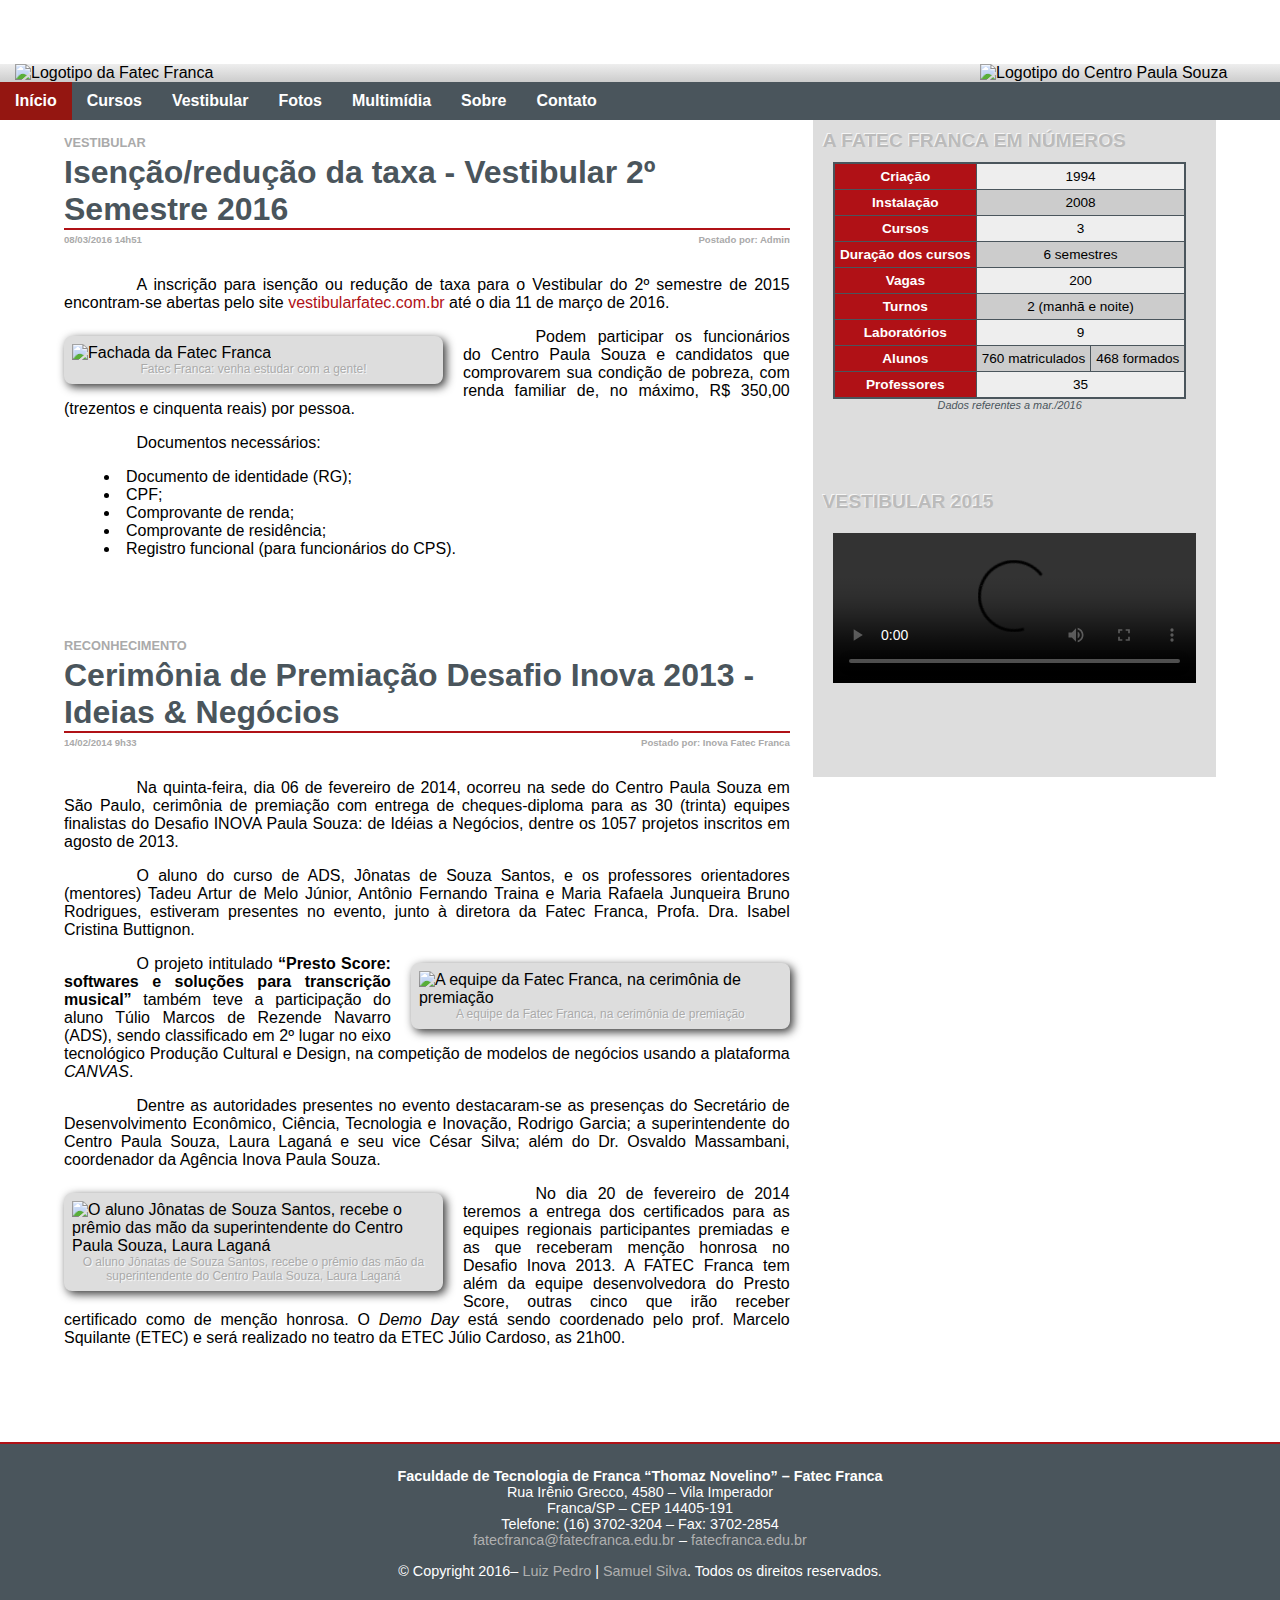
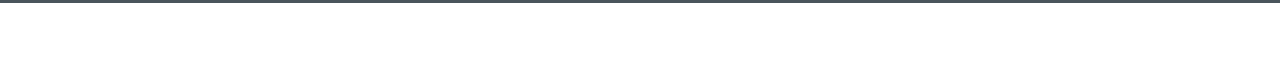
==== index.html @ 1869282d "Merge pull request #10 from LuizPedro/master" ====
<!DOCTYPE html>
<html lang="pt_BR">
<head>
  <!-----------------------------------------------------------------------------
Faculdade de Tecnologia de Franca “Doutor Thomaz Novelino”
PRIMEIRO PROJETO DE TÓPICOS ESPECIAIS EM INFORMÁTICA - 2016/1
Autor(es):
Luiz Pedro Borges Junior <luizpedro57@gmail.com> - RGM 1090481321026
Samuel Silva <samgsilva.1985@gmail.com> - RGM 1090481321036

------------------------------------------------------------------------------>
  <link rel="stylesheet" href="_estilos/estilo.css" />
  <meta charset="UTF-8">
  <title> Faculdade de Tecnologia de Franca &ldquo;Dr. Thomaz Novelino&rdquo; &mdash; Fatec Franca      </title >
</head>
<body>
<header>

  <img id="logo-principal" src="_imagens/logo-principal.png" alt="Logotipo da Fatec Franca" title="Logotipo da Fatec Franca"/>
  <img id="logo-secundario" src="_imagens/logo-secundario.png" alt="Logotipo do Centro Paula Souza" title="Logotipo do Centro Paula Souza" />
  <!--<div id="logo-secundario" title="Logotipo do Centro Paula Souza"></div>-->
</header>
<nav id="menu-principal">
  <ul>
    <li>
      <a href="index.html" class="link-sel">Início</a>
    </li>
    <li><a href="cursos.html">Cursos</a></li>
    <li><a href="vestibular.html">Vestibular</a></li>
    <li><a href="fotos.html">Fotos</a></li>
    <li><a href="multimidia.html">Multimídia</a></li>
    <li><a href="sobre.html">Sobre</a></li>
    <li><a href="contato.html">Contato</a></li>
  </ul>
</nav>
<section>
  <article>
    <h3>Vestibular</h3>
    <h1>Isenção/redução da taxa - Vestibular 2º Semestre 2016</h1>
    <div class="clear-both">
      <h4><time datetime="2016-03-08 14:51">08/03/2016 14h51</time></h4>
      <h4 class="float-right">Postado por: Admin</h4>
    </div>
    <p>A inscrição para isenção ou redução de taxa para o Vestibular do 2º semestre de 2015 encontram-se abertas pelo site <a href="http://vestibularfatec.com.br" target="_blank">vestibularfatec.com.br</a> até o dia 11 de março de 2016.</p>
    <figure class="figure-left">
      <img src="_imagens/fachada-fatec-franca.jpg" alt="Fachada da Fatec Franca"/>
      <figcaption>
        Fatec Franca: venha estudar com a gente!
      </figcaption>
    </figure>
    <p>Podem participar os funcionários do Centro Paula Souza e candidatos que comprovarem sua condição de pobreza, com renda familiar de, no máximo, R$ 350,00 (trezentos e cinquenta reais) por pessoa.</p>
    <p>Documentos necessários:</p>
    <ul>
      <li>Documento de identidade (RG);</li>
      <li>CPF;</li>
      <li>Comprovante de renda;</li>
      <li>Comprovante de residência;</li>
      <li>Registro funcional (para funcionários do CPS).</li>
    </ul>
  </article>
  <article>
    <h3>Reconhecimento</h3>
    <h1>Cerimônia de Premiação Desafio Inova 2013 - Ideias & Negócios</h1>
    <div class="clear-both">
      <h4><time datetime="2014-02-14 9:33">14/02/2014 9h33</time></h4>
      <h4 class="float-right">Postado por: Inova Fatec Franca</h4>
    </div>
    <p>Na quinta-feira, dia 06 de fevereiro de 2014, ocorreu na sede do Centro Paula Souza em São Paulo, cerimônia de premiação com entrega de cheques-diploma para as 30 (trinta) equipes finalistas do Desafio INOVA Paula Souza: de Idéias a Negócios, dentre os 1057 projetos inscritos em agosto de 2013.
    </p>
    <p>O aluno do curso de ADS, Jônatas de Souza Santos, e os professores orientadores (mentores) Tadeu Artur de Melo Júnior, Antônio Fernando Traina e Maria Rafaela Junqueira Bruno Rodrigues, estiveram presentes no evento, junto à diretora da Fatec Franca, Profa. Dra. Isabel Cristina Buttignon.</p>
    <figure class="figure-right">
      <img src="_imagens/foto-inova-01.jpg" alt="A equipe da Fatec Franca, na cerimônia de premiação"/>
      <figcaption>
        A equipe da Fatec Franca, na cerimônia de premiação
      </figcaption>
    </figure>

    <p>O projeto intitulado <strong>“Presto Score: softwares e soluções para transcrição musical”</strong> também teve a participação do aluno Túlio Marcos de Rezende Navarro (ADS), sendo classificado em 2º lugar no eixo tecnológico Produção Cultural e Design, na competição de modelos de negócios usando a plataforma <em>CANVAS</em>.</p>

    <p>Dentre as autoridades presentes no evento destacaram-se as presenças do Secretário de Desenvolvimento Econômico, Ciência, Tecnologia e Inovação, Rodrigo Garcia; a superintendente do Centro Paula Souza, Laura Laganá e seu vice César Silva; além do Dr. Osvaldo Massambani, coordenador da Agência Inova Paula Souza.</p>

    <figure class="figure-left">
      <img src="_imagens/foto-inova-02.jpg" alt="O aluno Jônatas de Souza Santos, recebe o prêmio das mão da superintendente do Centro Paula Souza, Laura Laganá"/>
      <figcaption>
        O aluno Jônatas de Souza Santos, recebe o prêmio das mão da superintendente do Centro Paula Souza, Laura Laganá
      </figcaption>
    </figure>

    <p>No dia 20 de fevereiro de 2014 teremos a entrega dos certificados para as equipes regionais participantes premiadas e as que receberam menção honrosa no Desafio Inova 2013. A FATEC Franca tem além da equipe desenvolvedora do Presto Score, outras cinco que irão receber certificado como de menção honrosa. O <em>Demo Day</em> está sendo coordenado pelo prof. Marcelo Squilante (ETEC) e será realizado no teatro da ETEC Júlio Cardoso, as 21h00.</p>
  </article>
</section>
<aside>
  <article>
    <h1>A Fatec Franca em números</h1>
    <table>
      <tr>
        <th>Criação</th>
        <td colspan="2">1994</td>
      </tr>
      <tr>
        <th>Instalação</th>
        <td colspan="2">2008</td>
      </tr>
      <tr>
        <th>Cursos</th>
        <td colspan="2">3</td>
      </tr>
      <tr>
        <th>Duração dos cursos</th>
        <td colspan="2">6 semestres</td>
      </tr>
      <tr>
        <th>Vagas</th>
        <td colspan="2">200</td>
      </tr>
      <tr>
        <th>Turnos</th>
        <td colspan="2">2 (manhã e noite)</td>
      </tr>
      <tr>
        <th>Laboratórios</th>
        <td colspan="2">9</td>
      </tr>
      <tr>
        <th>Alunos</th>
        <td>760 matriculados</td>
        <td>468 formados</td>
      </tr>
      <tr>
        <th>Professores</th>
        <td colspan="2">35</td>
      </tr>
      <caption align="bottom">Dados referentes a mar./2016</caption>
    </table>
  </article>
  <article>
    <h1>Vestibular 2015</h1>
    <video controls>
      <source src="_videos/vestibular-2015.mp4" type="video/mp4" />
      <source src="_videos/vestibular-2015.webm" type="video/webm" />
    </video>
  </article>
</aside>
<footer>
  <p><strong>Faculdade de Tecnologia de Franca &ldquo;Thomaz Novelino&rdquo; &ndash; Fatec Franca</strong><br />
    Rua Irênio Grecco, 4580 &ndash; Vila Imperador<br />
    Franca/SP &ndash; CEP 14405-191<br />
    Telefone: (16) 3702-3204 &ndash; Fax: 3702-2854<br />
    <a href="maito:fatecfranca@fatecfranca.edu.br">fatecfranca@fatecfranca.edu.br</a> &ndash;
    <a href="http://fatecfranca.edu.br">fatecfranca.edu.br</a>
  </p>
  <p>&copy; Copyright 2016&ndash; <a href="mailto:luizpedro57@gmail.com" >Luiz Pedro</a> | <a href="samgsilva.1985@gmail.com" >Samuel Silva</a>. Todos os direitos reservados.</p>
</footer>
</body>
</html>
---- _estilos/estilo.css ----
@charset "UTF-8";
/******************************************************************************
Faculdade de Tecnologia de Franca “Doutor Thomaz Novelino”
PRIMEIRO PROJETO DE TÓPICOS ESPECIAIS EM INFORMÁTICA - 2016/1
Autor(es):
Luiz Pedro <luizpedro57@gmail.com> - RGM 1090481321026
Samuel Silva <samgsilva.1985@gmail.com> - RGM 1090481321036
******************************************************************************/
/*
@import url(https://fonts.googleapis.com/css?family=Alegreya+Sans:400,400italic,700,700italic);*/

@font-face {
  font-family: 'Fonte Títulos';
  src: url('../_fontes/DINMedium.ttf');
}

body {
  font-family: Verdana, Arial, sans-serif;
  font-size: 12pt;
  padding: 0;
  margin: 05vw;
}

ul, ol {
  list-style-position: inside;
}

header {
  background-image: linear-gradient(to bottom, #eeeeee, #cccccc);
  position: relative;
  margin: 0 -5vw;
  padding-left: 15px;
}

#logo-principal {
  width: 30%;
  min-width: 200px;
  max-width: 350px;
}

#logo-secundario {
  width: 30%;
  max-width: 300px;
  min-width: 180px;
  position: absolute;
  bottom: 0;
  right: 0;
}

#menu-principal {
  background-color: rgb(74, 85, 92);
  margin: 0 -5vw;
}

#menu-principal ul {
  list-style-type: none;
  overflow: auto;
  margin: 0;
  padding: 0;
}

#menu-principal ul li {
  float: left;
  /*margin-left: 5px;
  margin-right: 5px;
  margin-top: 10px;
  margin-bottom: 10px;*/
}

#menu-principal a {
  color: #ffffff;
  text-decoration: none; /* tira o sublinhado dos links */
  padding: 10px 15px;
  display: block;
  font-weight: bold;
}

.link-sel {
  background-color: rgb(148, 22, 17);
}
#menu-principal a:hover {
  background-color: #5B666D;
}

section {
  box-sizing: border-box;
  width: 65%;
  float: left;
  padding: 15px 2% 15px 0;
}

section.sem-aside {
  width: 100%;
}

section a {
  color: rgb(176, 17, 22);
  text-decoration: none;
  transition: opacity 1s;

}

section a:hover {
  text-decoration: underline;
  opacity: 0.7;
}

section a:visited {
  text-decoration: wavy;
}

article {
  margin-bottom: 60pt;
}

article h1 {
  font-family: 'Fonte Títulos', Verdana, Arial, sans-serif;
  font-size: 200%;
  color: rgb(74, 85, 92);
  margin: 4px 0;
  border-bottom: 2px solid rgb(176, 17, 22);
 }

article h3 {
  font-family: 'Fonte Títulos', Verdana, Arial, sans-serif;
  font-size: 80%;
  color: #aaaaaa;
  margin: 0;
  text-transform: uppercase;
}

article h4 {
  font-family: 'Fonte Títulos', Verdana, Arial, sans-serif;
  font-size: 60%;
  color: #aaaaaa;
  margin: 0 0 15px 0;
  float: left;
}

article figure {
  background-color: #dddddd;
  border: 8px solid #dddddd;
  border-radius: 8px;
  overflow: hidden;
  box-shadow: 3px 3px 10px rgba(0, 0, 0, 0.8);
  width: 50%;
}

article figure figcaption {
  font-size: 75%;
  color: #aaaaaa;
  text-shadow: 1px 1px 1px #fff;
  text-align: center;
}

article figure img {
  width: 100%;
}

.figure-left {
  float: left;
  margin: 8px 20px 8px 0;
}

.figure-right {
  float: right;
  margin: 8px 0 8px 20px;
}

.float-right {
  float: right;
}

article p {
  text-align: justify;
  text-indent: 10%;
}

/* limpa as flutuações de ambos os lados */
.clear-both:after {
  clear: both;
  display: block;
  content: "";
}

aside {
  background-color: #dddddd;
  width: 35%;
  float: right;
}

aside article h1 {
  font-size: 120%;
  text-transform: uppercase;
  color: #bbbbbb;
  text-shadow: -1px -1px 0 rgba(255, 255, 255, 0.75);
  border: none;
  margin: 10px;
}

aside table {
  margin: 10px 5%;
  font-size: 85%;
  border: 2px solid rgb(74, 85, 92);
  border-collapse: collapse;
  background-color: #eeeeee;
}


aside table tr:nth-child(2n) {
  background-color: #ccc;
}

aside table td, aside table th {
  border: 1px solid rgb(74, 85, 92);
  padding:3px;
  text-align: center;
}


aside table td, aside  article tr th {
  padding: 5px;
}



aside table caption {
  font-size: 80%;
  color: rgb(74, 85, 92);
  text-align: center;
  font-style: italic;
}

aside table th {
  background-color: rgb(176, 17, 22);
  color: #fff;
}

aside video {
  margin: 10px 5%;
  width: 90%;
  box-sizing: content-box;
}

iframe{
  border: none;
}

.texto-centro {
  text-align: center;
  text-indent: 0;
}

article.album-fotos figure {
  background-color: #fff;
  box-shadow: 3px 5px 10px rgba(0, 0, 0, 0.3);
  border: 1px solid rgb(74, 85, 92);
  padding: 8px;
  border-radius: 0;
  width: auto;
  float: left;
}

article.album-fotos figure img {
  width: auto;
}

#lightbox {
  position: absolute;
  top: 0;
  left: 0;
  width: 100%;
  height: 100%;
  background-color: transparent;
  cursor: pointer;
  visibility: hidden;
  transition: background-color 1s;
}

#lightbox #btn-fechar {
  position: absolute;
  right: 10px;
  top: 10px;
}

#lightbox figure {
  position: relative;
  margin: 0;
  top: 50%;
  left: 50%;
  transform: translate(-50%, -50%);
  background-color: transparent;
  box-shadow: none;
  border: none;
  cursor: default;
}

#lightbox figcaption {
  color: #fff;
  font-size: 110%;
  text-shadow: none;
}

#lightbox figure img {
  border: 2px solid #fff;
}

footer {
  background-color: rgb(74, 85, 92);
  border-top: 2px solid rgb(176, 17, 22);
  margin: 0 -5vw;
  padding: 10px;
  clear: both;
  color: #fff;
  font-size: 90%;
}

footer p {
  text-align: center;
}

footer a {
  color:  #B0B0B0;
  text-decoration: none;
}

footer a:hover {
  text-decoration: underline;
}

form div {
  margin: 20px 20px 20px 0;
  float: left;
}

form label, form legend {
  color: rgb(74, 85, 92);
  font-size: 90%;
}

form fieldset {
  border: solid 1px rgb(176, 17, 22);
  border-radius: 10px;
}

.padding-top-20px {
  padding-top: 20px;
}

.no-float {
  clear: both;
}

.form-buttons {
  clear: both;
  text-align: center;
  width: 100%;
}

.form-buttons input {
  font-size: 120%;
  font-weight: bold;
}

form input, form textarea, form select  {
  border: 1px solid #666666;
  border-radius: 4px;
  font-size: 100%;
  padding: 4px;
}

@media (max-width: 400px) {
  section, aside {
    float: none;
    width: 100%;
  }
  #logo-secundario {
    position: relative;
  }
  #menu-principal ul {
    display: none;
  }
  #menu-principal {
    height: 48px;
    width: 48px;
    background: rgb(74, 85, 92) url("../_imagens/mobile_menu_icon.png") center no-repeat;
    background-size: 75%;
    position: fixed;
    top: 20px;
    right: 20px;
    margin-top: 40px;
  }
  #menu-principal:hover ul {
    display: block;
    width: 200px;
    margin-top: 48px;
    margin-left: -152px;
    background-color: rgb(74, 85, 92);
    box-shadow: 2px 2px 10px rgba(0, 0, 0, 0.5);
    opacity: 0.9;
  }
  #menu-principal:hover ul li {
    float: none;
  }

}
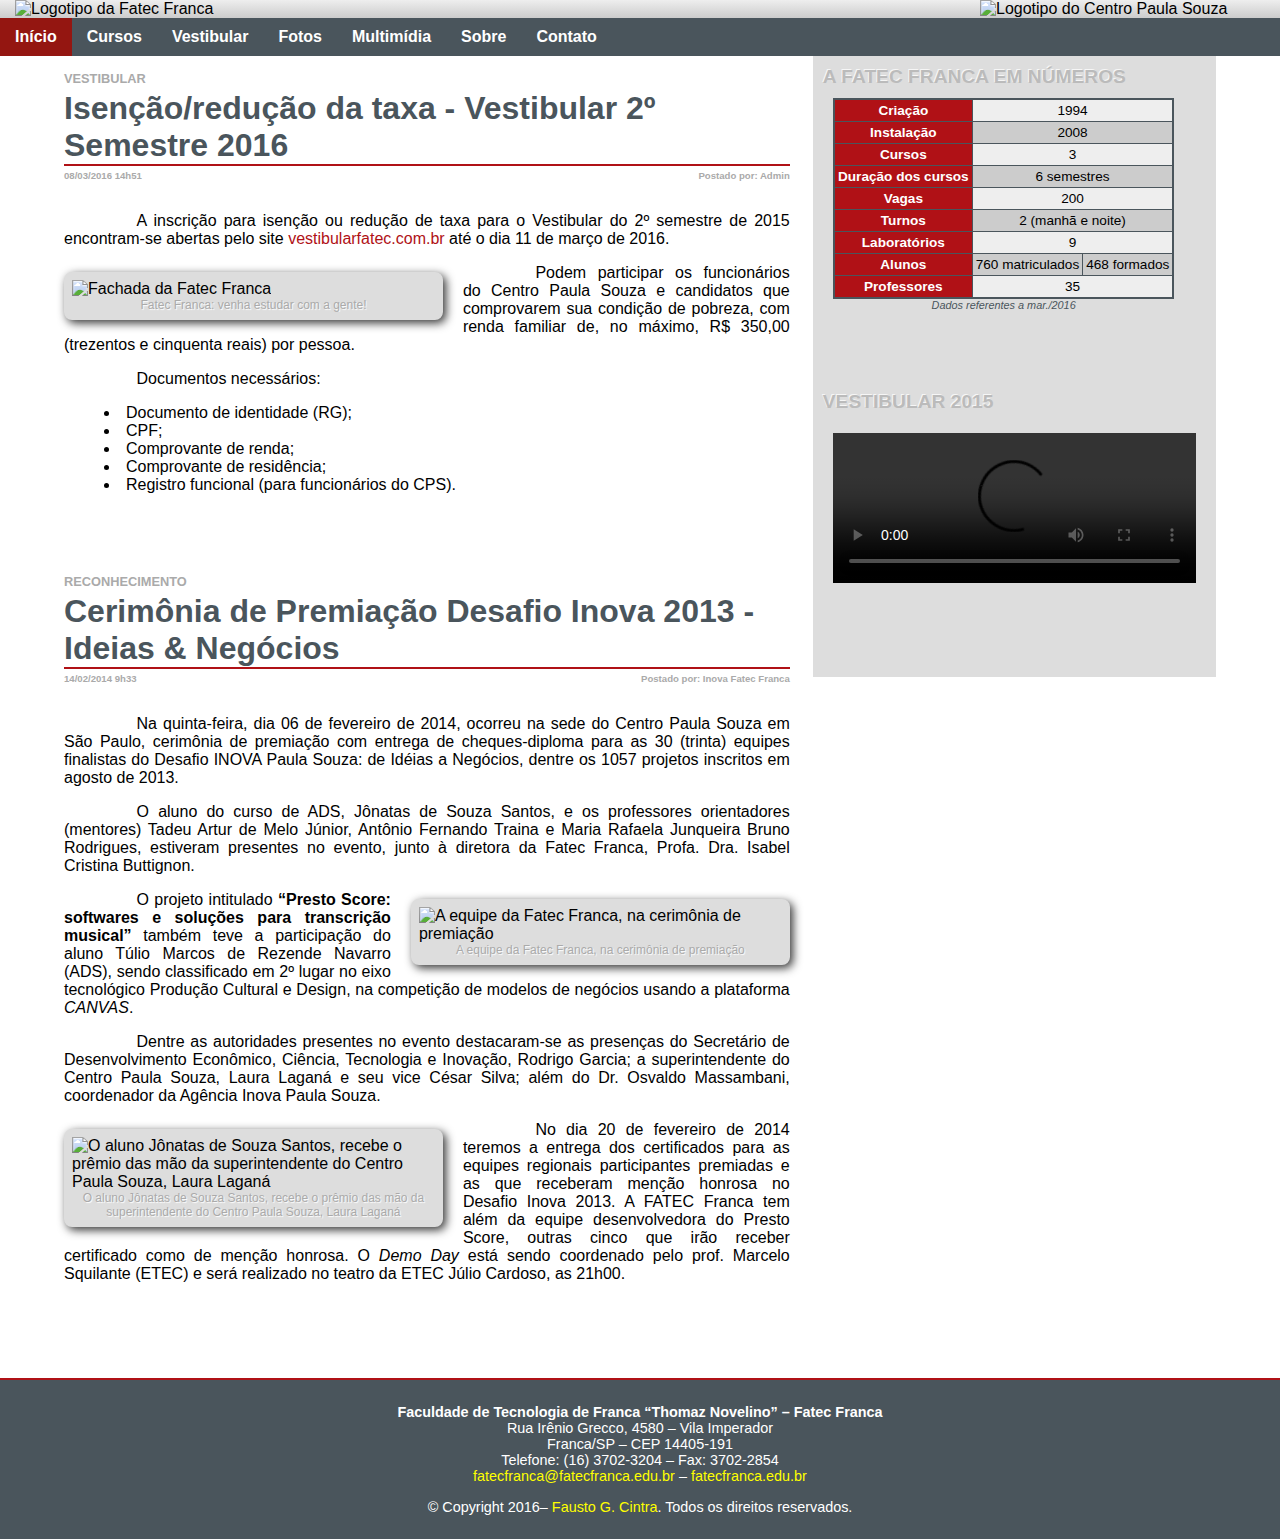
==== commit 9ceddaf3: "Revert "Entrega Do Trabalho 1"" ====
--- a/index.html
+++ b/index.html
@@ -1,79 +1,75 @@
 <!DOCTYPE html>
 <html lang="pt_BR">
 <head>
-  <!-----------------------------------------------------------------------------
-Faculdade de Tecnologia de Franca “Doutor Thomaz Novelino”
-PRIMEIRO PROJETO DE TÓPICOS ESPECIAIS EM INFORMÁTICA - 2016/1
-Autor(es):
-Luiz Pedro Borges Junior <luizpedro57@gmail.com> - RGM 1090481321026
-Samuel Silva <samgsilva.1985@gmail.com> - RGM 1090481321036
-
------------------------------------------------------------------------------->
   <link rel="stylesheet" href="_estilos/estilo.css" />
   <meta charset="UTF-8">
-  <title> Faculdade de Tecnologia de Franca &ldquo;Dr. Thomaz Novelino&rdquo; &mdash; Fatec Franca      </title >
+  <title>Faculdade de Tecnologia de Franca &ldquo;Dr. Thomaz Novelino&rdquo; &mdash; Fatec Franca</title>
 </head>
 <body>
-<header>
+  <header>
+    <img id="logo-principal" src="_imagens/logo-principal.png" alt="Logotipo da Fatec Franca" title="Logotipo da Fatec Franca"/>
+    <img id="logo-secundario" src="_imagens/logo-secundario.png" alt="Logotipo do Centro Paula Souza" title="Logotipo do Centro Paula Souza" />
+    <!--<div id="logo-secundario" title="Logotipo do Centro Paula Souza"></div>-->
+  </header>
+  <nav id="menu-principal">
+    <ul>
+      <li>
+        <a href="index.html" class="link-sel">Início</a>
+      </li>
+      <li><a href="cursos.html">Cursos</a></li>
+      <li><a href="vestibular.html">Vestibular</a></li>
+      <li><a href="fotos.html">Fotos</a></li>
+      <li><a href="multimidia.html">Multimídia</a></li>
+      <li><a href="sobre.html">Sobre</a></li>
+      <li><a href="contato.html">Contato</a></li>
+    </ul>
+  </nav>
+  <section>
+    <article>
+      <h3>Vestibular</h3>
+      <h1>Isenção/redução da taxa - Vestibular 2º Semestre 2016</h1>
+      <div class="clear-both">
+        <h4><time datetime="2016-03-08 14:51">08/03/2016 14h51</time></h4>
+        <h4 class="float-right">Postado por: Admin</h4>
+      </div>
 
-  <img id="logo-principal" src="_imagens/logo-principal.png" alt="Logotipo da Fatec Franca" title="Logotipo da Fatec Franca"/>
-  <img id="logo-secundario" src="_imagens/logo-secundario.png" alt="Logotipo do Centro Paula Souza" title="Logotipo do Centro Paula Souza" />
-  <!--<div id="logo-secundario" title="Logotipo do Centro Paula Souza"></div>-->
-</header>
-<nav id="menu-principal">
-  <ul>
-    <li>
-      <a href="index.html" class="link-sel">Início</a>
-    </li>
-    <li><a href="cursos.html">Cursos</a></li>
-    <li><a href="vestibular.html">Vestibular</a></li>
-    <li><a href="fotos.html">Fotos</a></li>
-    <li><a href="multimidia.html">Multimídia</a></li>
-    <li><a href="sobre.html">Sobre</a></li>
-    <li><a href="contato.html">Contato</a></li>
-  </ul>
-</nav>
-<section>
-  <article>
-    <h3>Vestibular</h3>
-    <h1>Isenção/redução da taxa - Vestibular 2º Semestre 2016</h1>
-    <div class="clear-both">
-      <h4><time datetime="2016-03-08 14:51">08/03/2016 14h51</time></h4>
-      <h4 class="float-right">Postado por: Admin</h4>
-    </div>
-    <p>A inscrição para isenção ou redução de taxa para o Vestibular do 2º semestre de 2015 encontram-se abertas pelo site <a href="http://vestibularfatec.com.br" target="_blank">vestibularfatec.com.br</a> até o dia 11 de março de 2016.</p>
-    <figure class="figure-left">
-      <img src="_imagens/fachada-fatec-franca.jpg" alt="Fachada da Fatec Franca"/>
-      <figcaption>
-        Fatec Franca: venha estudar com a gente!
-      </figcaption>
-    </figure>
-    <p>Podem participar os funcionários do Centro Paula Souza e candidatos que comprovarem sua condição de pobreza, com renda familiar de, no máximo, R$ 350,00 (trezentos e cinquenta reais) por pessoa.</p>
-    <p>Documentos necessários:</p>
-    <ul>
-      <li>Documento de identidade (RG);</li>
-      <li>CPF;</li>
-      <li>Comprovante de renda;</li>
-      <li>Comprovante de residência;</li>
-      <li>Registro funcional (para funcionários do CPS).</li>
-    </ul>
-  </article>
-  <article>
-    <h3>Reconhecimento</h3>
-    <h1>Cerimônia de Premiação Desafio Inova 2013 - Ideias & Negócios</h1>
-    <div class="clear-both">
-      <h4><time datetime="2014-02-14 9:33">14/02/2014 9h33</time></h4>
-      <h4 class="float-right">Postado por: Inova Fatec Franca</h4>
-    </div>
+      <p>A inscrição para isenção ou redução de taxa para o Vestibular do 2º semestre de 2015 encontram-se abertas pelo site <a href="http://vestibularfatec.com.br" target="_blank">vestibularfatec.com.br</a> até o dia 11 de março de 2016.</p>
+      <figure class="figure-left">
+        <img src="_imagens/fachada-fatec-franca.jpg" alt="Fachada da Fatec Franca"/>
+        <figcaption>
+          Fatec Franca: venha estudar com a gente!
+        </figcaption>
+      </figure>
+      <p>Podem participar os funcionários do Centro Paula Souza e candidatos que comprovarem sua condição de pobreza, com renda familiar de, no máximo, R$ 350,00 (trezentos e cinquenta reais) por pessoa.</p>
+      <p>Documentos necessários:</p>
+      <ul>
+        <li>Documento de identidade (RG);</li>
+        <li>CPF;</li>
+        <li>Comprovante de renda;</li>
+        <li>Comprovante de residência;</li>
+        <li>Registro funcional (para funcionários do CPS).</li>
+      </ul>
+
+    </article>
+
+    <article>
+      <h3>Reconhecimento</h3>
+      <h1>Cerimônia de Premiação Desafio Inova 2013 - Ideias & Negócios</h1>
+      <div class="clear-both">
+        <h4><time datetime="2014-02-14 9:33">14/02/2014 9h33</time></h4>
+        <h4 class="float-right">Postado por: Inova Fatec Franca</h4>
+      </div>
+
     <p>Na quinta-feira, dia 06 de fevereiro de 2014, ocorreu na sede do Centro Paula Souza em São Paulo, cerimônia de premiação com entrega de cheques-diploma para as 30 (trinta) equipes finalistas do Desafio INOVA Paula Souza: de Idéias a Negócios, dentre os 1057 projetos inscritos em agosto de 2013.
-    </p>
+</p>
     <p>O aluno do curso de ADS, Jônatas de Souza Santos, e os professores orientadores (mentores) Tadeu Artur de Melo Júnior, Antônio Fernando Traina e Maria Rafaela Junqueira Bruno Rodrigues, estiveram presentes no evento, junto à diretora da Fatec Franca, Profa. Dra. Isabel Cristina Buttignon.</p>
-    <figure class="figure-right">
-      <img src="_imagens/foto-inova-01.jpg" alt="A equipe da Fatec Franca, na cerimônia de premiação"/>
-      <figcaption>
-        A equipe da Fatec Franca, na cerimônia de premiação
-      </figcaption>
-    </figure>
+
+      <figure class="figure-right">
+        <img src="_imagens/foto-inova-01.jpg" alt="A equipe da Fatec Franca, na cerimônia de premiação"/>
+        <figcaption>
+          A equipe da Fatec Franca, na cerimônia de premiação
+        </figcaption>
+      </figure>
 
     <p>O projeto intitulado <strong>“Presto Score: softwares e soluções para transcrição musical”</strong> também teve a participação do aluno Túlio Marcos de Rezende Navarro (ADS), sendo classificado em 2º lugar no eixo tecnológico Produção Cultural e Design, na competição de modelos de negócios usando a plataforma <em>CANVAS</em>.</p>
 
@@ -87,69 +83,70 @@
     </figure>
 
     <p>No dia 20 de fevereiro de 2014 teremos a entrega dos certificados para as equipes regionais participantes premiadas e as que receberam menção honrosa no Desafio Inova 2013. A FATEC Franca tem além da equipe desenvolvedora do Presto Score, outras cinco que irão receber certificado como de menção honrosa. O <em>Demo Day</em> está sendo coordenado pelo prof. Marcelo Squilante (ETEC) e será realizado no teatro da ETEC Júlio Cardoso, as 21h00.</p>
-  </article>
-</section>
-<aside>
-  <article>
-    <h1>A Fatec Franca em números</h1>
-    <table>
-      <tr>
-        <th>Criação</th>
-        <td colspan="2">1994</td>
-      </tr>
-      <tr>
-        <th>Instalação</th>
-        <td colspan="2">2008</td>
-      </tr>
-      <tr>
-        <th>Cursos</th>
-        <td colspan="2">3</td>
-      </tr>
-      <tr>
-        <th>Duração dos cursos</th>
-        <td colspan="2">6 semestres</td>
-      </tr>
-      <tr>
-        <th>Vagas</th>
-        <td colspan="2">200</td>
-      </tr>
-      <tr>
-        <th>Turnos</th>
-        <td colspan="2">2 (manhã e noite)</td>
-      </tr>
-      <tr>
-        <th>Laboratórios</th>
-        <td colspan="2">9</td>
-      </tr>
-      <tr>
-        <th>Alunos</th>
-        <td>760 matriculados</td>
-        <td>468 formados</td>
-      </tr>
-      <tr>
-        <th>Professores</th>
-        <td colspan="2">35</td>
-      </tr>
-      <caption align="bottom">Dados referentes a mar./2016</caption>
-    </table>
-  </article>
-  <article>
-    <h1>Vestibular 2015</h1>
-    <video controls>
-      <source src="_videos/vestibular-2015.mp4" type="video/mp4" />
-      <source src="_videos/vestibular-2015.webm" type="video/webm" />
-    </video>
-  </article>
-</aside>
-<footer>
-  <p><strong>Faculdade de Tecnologia de Franca &ldquo;Thomaz Novelino&rdquo; &ndash; Fatec Franca</strong><br />
+    </article>
+  </section>
+  <aside>
+    <article>
+      <h1>A Fatec Franca em números</h1>
+      <table>
+        <tr>
+          <th>Criação</th>
+          <td colspan="2">1994</td>
+        </tr>
+        <tr>
+          <th>Instalação</th>
+          <td colspan="2">2008</td>
+        </tr>
+        <tr>
+          <th>Cursos</th>
+          <td colspan="2">3</td>
+        </tr>
+        <tr>
+          <th>Duração dos cursos</th>
+          <td colspan="2">6 semestres</td>
+        </tr>
+        <tr>
+          <th>Vagas</th>
+          <td colspan="2">200</td>
+        </tr>
+        <tr>
+          <th>Turnos</th>
+          <td colspan="2">2 (manhã e noite)</td>
+        </tr>
+        <tr>
+          <th>Laboratórios</th>
+          <td colspan="2">9</td>
+        </tr>
+        <tr>
+          <th>Alunos</th>
+          <td>760 matriculados</td>
+          <td>468 formados</td>
+        </tr>
+        <tr>
+          <th>Professores</th>
+          <td colspan="2">35</td>
+        </tr>
+        <caption align="bottom">Dados referentes a mar./2016</caption>
+      </table>
+    </article>
+    <article>
+      <h1>Vestibular 2015</h1>
+      <video controls>
+        <source src="_videos/vestibular-2015.mp4" type="video/mp4" />
+        <source src="_videos/vestibular-2015.webm" type="video/webm" />
+      </video>
+    </article>
+  </aside>
+  <footer>
+    <p><strong>Faculdade de Tecnologia de Franca &ldquo;Thomaz Novelino&rdquo; &ndash; Fatec Franca</strong><br />
     Rua Irênio Grecco, 4580 &ndash; Vila Imperador<br />
     Franca/SP &ndash; CEP 14405-191<br />
     Telefone: (16) 3702-3204 &ndash; Fax: 3702-2854<br />
     <a href="maito:fatecfranca@fatecfranca.edu.br">fatecfranca@fatecfranca.edu.br</a> &ndash;
-    <a href="http://fatecfranca.edu.br">fatecfranca.edu.br</a>
-  </p>
-  <p>&copy; Copyright 2016&ndash; <a href="mailto:luizpedro57@gmail.com" >Luiz Pedro</a> | <a href="samgsilva.1985@gmail.com" >Samuel Silva</a>. Todos os direitos reservados.</p>
-</footer>
+      <a href="http://fatecfranca.edu.br">fatecfranca.edu.br</a>
+    </p>
+    <p>&copy; Copyright 2016&ndash; <a href="mailto:fausto@fgcintra.pro.br">Fausto G. Cintra</a>. Todos os direitos reservados.</p>
+  </footer>
+
 </body>
 </html>--- a/_estilos/estilo.css
+++ b/_estilos/estilo.css
@@ -1,11 +1,5 @@
 @charset "UTF-8";
-/******************************************************************************
-Faculdade de Tecnologia de Franca “Doutor Thomaz Novelino”
-PRIMEIRO PROJETO DE TÓPICOS ESPECIAIS EM INFORMÁTICA - 2016/1
-Autor(es):
-Luiz Pedro <luizpedro57@gmail.com> - RGM 1090481321026
-Samuel Silva <samgsilva.1985@gmail.com> - RGM 1090481321036
-******************************************************************************/
+
 /*
 @import url(https://fonts.googleapis.com/css?family=Alegreya+Sans:400,400italic,700,700italic);*/
 
@@ -18,7 +12,7 @@
   font-family: Verdana, Arial, sans-serif;
   font-size: 12pt;
   padding: 0;
-  margin: 05vw;
+  margin: 0 5vw;
 }
 
 ul, ol {
@@ -31,13 +25,11 @@
   margin: 0 -5vw;
   padding-left: 15px;
 }
-
 #logo-principal {
   width: 30%;
   min-width: 200px;
   max-width: 350px;
 }
-
 #logo-secundario {
   width: 30%;
   max-width: 300px;
@@ -46,19 +38,16 @@
   bottom: 0;
   right: 0;
 }
-
 #menu-principal {
   background-color: rgb(74, 85, 92);
   margin: 0 -5vw;
 }
-
 #menu-principal ul {
   list-style-type: none;
   overflow: auto;
   margin: 0;
   padding: 0;
 }
-
 #menu-principal ul li {
   float: left;
   /*margin-left: 5px;
@@ -66,7 +55,6 @@
   margin-top: 10px;
   margin-bottom: 10px;*/
 }
-
 #menu-principal a {
   color: #ffffff;
   text-decoration: none; /* tira o sublinhado dos links */
@@ -74,30 +62,25 @@
   display: block;
   font-weight: bold;
 }
-
 .link-sel {
   background-color: rgb(148, 22, 17);
 }
 #menu-principal a:hover {
   background-color: #5B666D;
 }
-
 section {
   box-sizing: border-box;
   width: 65%;
   float: left;
   padding: 15px 2% 15px 0;
 }
-
 section.sem-aside {
   width: 100%;
 }
-
 section a {
   color: rgb(176, 17, 22);
   text-decoration: none;
   transition: opacity 1s;
-
 }
 
 section a:hover {
@@ -206,7 +189,6 @@
   background-color: #eeeeee;
 }
 
-
 aside table tr:nth-child(2n) {
   background-color: #ccc;
 }
@@ -216,13 +198,6 @@
   padding:3px;
   text-align: center;
 }
-
-
-aside table td, aside  article tr th {
-  padding: 5px;
-}
-
-
 
 aside table caption {
   font-size: 80%;
@@ -320,7 +295,7 @@
 }
 
 footer a {
-  color:  #B0B0B0;
+  color: yellow;
   text-decoration: none;
 }
 
@@ -362,8 +337,8 @@
   font-weight: bold;
 }
 
-form input, form textarea, form select  {
-  border: 1px solid #666666;
+form input, form textarea, form select {
+  border: 1px solid rgb(176, 17, 22);
   border-radius: 4px;
   font-size: 100%;
   padding: 4px;
@@ -388,7 +363,6 @@
     position: fixed;
     top: 20px;
     right: 20px;
-    margin-top: 40px;
   }
   #menu-principal:hover ul {
     display: block;
@@ -402,5 +376,4 @@
   #menu-principal:hover ul li {
     float: none;
   }
-
-}
+}
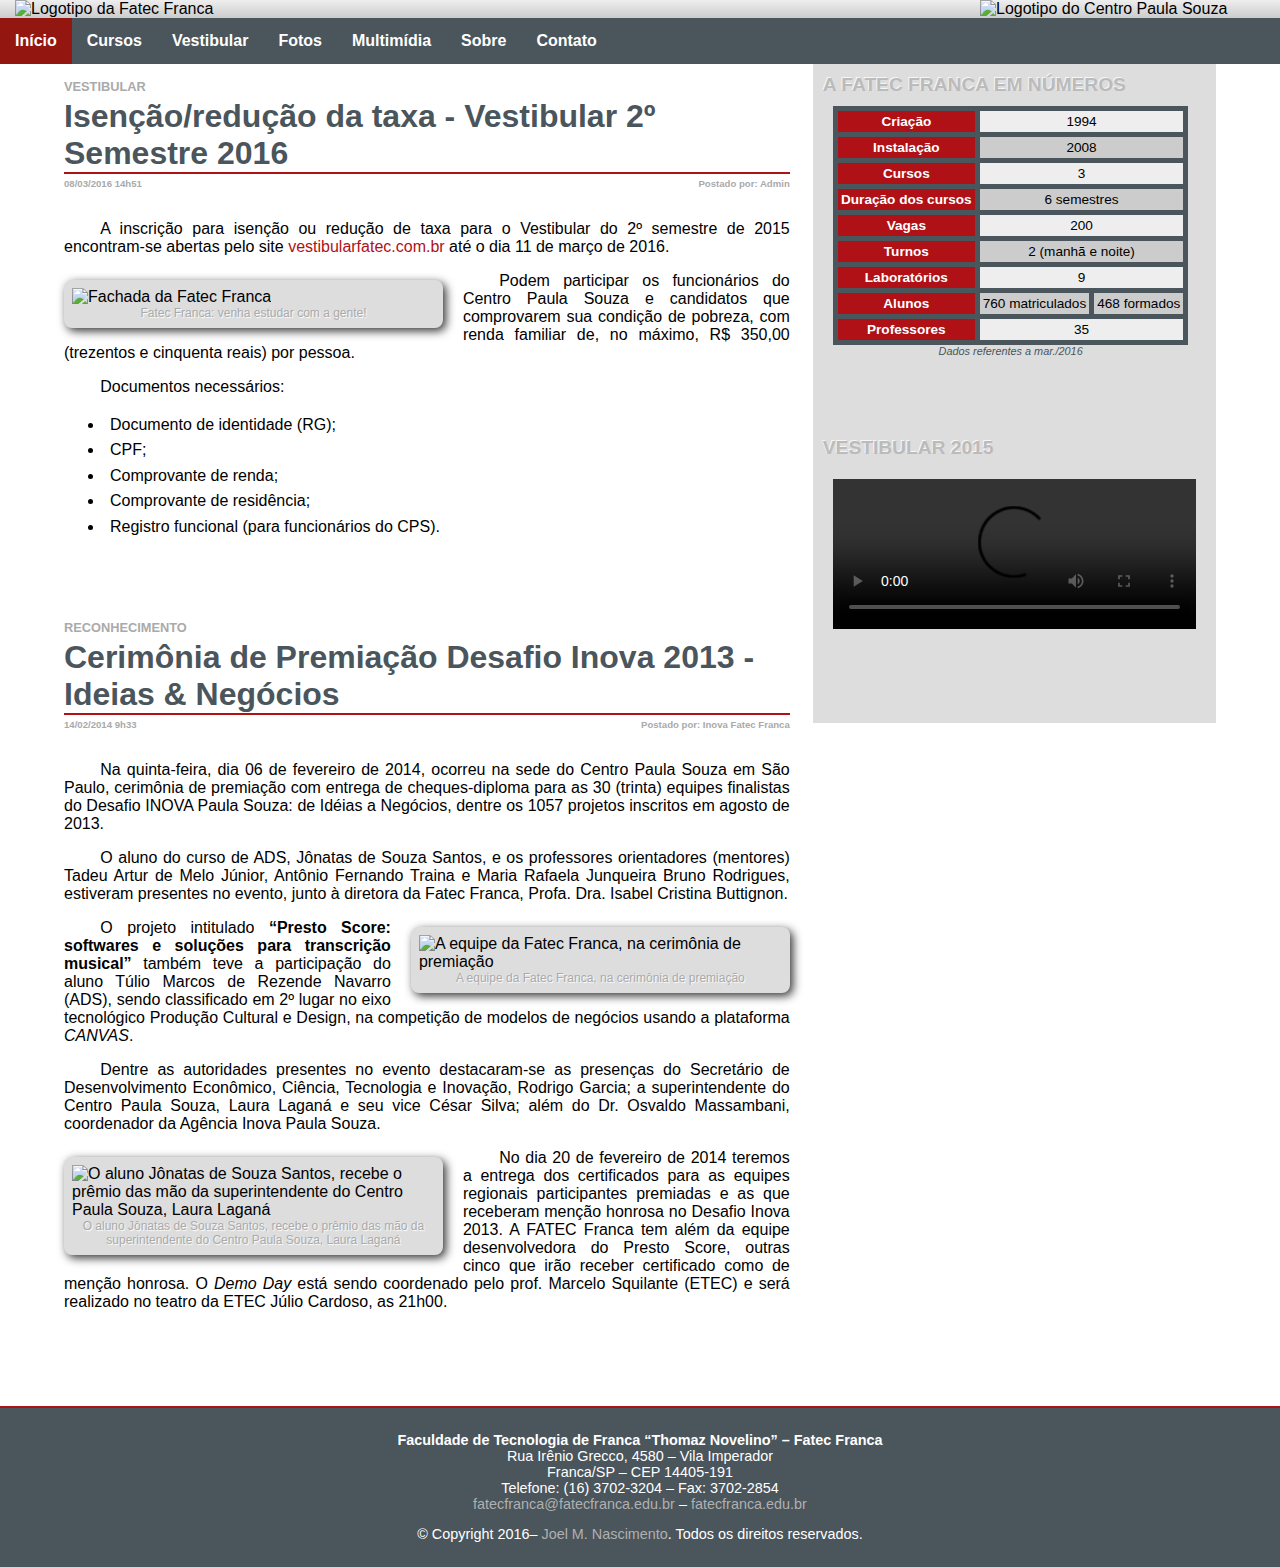
==== commit d63f8773: "Merge pull request #9 from joelmnascimento/master" ====
--- a/index.html
+++ b/index.html
@@ -1,3 +1,9 @@
+<!-----------------------------------------------------------------------------
+Faculdade de Tecnologia de Franca “Doutor Thomaz Novelino”
+PRIMEIRO PROJETO DE TÓPICOS ESPECIAIS EM INFORMÁTICA - 2016/1
+Autor(es):
+JOEL MESSIAS DO NASCIMENTO <joelmnascimento@hotmail.com> - RGM 000000000000
+------------------------------------------------------------------------------>
 <!DOCTYPE html>
 <html lang="pt_BR">
 <head>
@@ -145,7 +151,7 @@
     <a href="maito:fatecfranca@fatecfranca.edu.br">fatecfranca@fatecfranca.edu.br</a> &ndash;
       <a href="http://fatecfranca.edu.br">fatecfranca.edu.br</a>
     </p>
-    <p>&copy; Copyright 2016&ndash; <a href="mailto:fausto@fgcintra.pro.br">Fausto G. Cintra</a>. Todos os direitos reservados.</p>
+    <p>&copy; Copyright 2016&ndash; <a href="mailto:joelmnascimento@hotmail.com">Joel M. Nascimento</a>. Todos os direitos reservados.</p>
   </footer>
 
 </body>
--- a/_estilos/estilo.css
+++ b/_estilos/estilo.css
@@ -1,4 +1,11 @@
 @charset "UTF-8";
+/******************************************************************************
+Faculdade de Tecnologia de Franca “Doutor Thomaz Novelino”
+PRIMEIRO PROJETO DE TÓPICOS ESPECIAIS EM INFORMÁTICA - 2016/1
+Autor(es):
+JOEL MESSIAS DO NASCIMENTO <joelmnascimento@hotmail.com> - RGM 000000000000
+******************************************************************************/
+
 
 /*
 @import url(https://fonts.googleapis.com/css?family=Alegreya+Sans:400,400italic,700,700italic);*/
@@ -39,7 +46,7 @@
   right: 0;
 }
 #menu-principal {
-  background-color: rgb(74, 85, 92);
+  background-color: rgba(74, 85, 92, 1);
   margin: 0 -5vw;
 }
 #menu-principal ul {
@@ -78,7 +85,7 @@
   width: 100%;
 }
 section a {
-  color: rgb(176, 17, 22);
+  color: rgba(176, 17, 22,1);
   text-decoration: none;
   transition: opacity 1s;
 }
@@ -99,9 +106,9 @@
 article h1 {
   font-family: 'Fonte Títulos', Verdana, Arial, sans-serif;
   font-size: 200%;
-  color: rgb(74, 85, 92);
+  color: rgba(74, 85, 92, 1);
   margin: 4px 0;
-  border-bottom: 2px solid rgb(176, 17, 22);
+  border-bottom: 2px solid rgba(176, 17, 22,1);
  }
 
 article h3 {
@@ -111,6 +118,10 @@
   margin: 0;
   text-transform: uppercase;
 }
+.h3-cursos{
+  font-size: 100%;
+  color: black;  
+}
 
 article h4 {
   font-family: 'Fonte Títulos', Verdana, Arial, sans-serif;
@@ -118,6 +129,14 @@
   color: #aaaaaa;
   margin: 0 0 15px 0;
   float: left;
+}
+
+article h5 {
+  font-family: 'Fonte Títulos', Verdana, Arial, sans-serif;
+  font-size: 80%;
+  color: #aaaaaa;
+  margin: 15px 0 0 0;
+  text-transform: uppercase;
 }
 
 article figure {
@@ -129,6 +148,7 @@
   width: 50%;
 }
 
+
 article figure figcaption {
   font-size: 75%;
   color: #aaaaaa;
@@ -140,6 +160,11 @@
   width: 100%;
 }
 
+.foto-sobre{
+  width: 40%;
+  color: blue;
+}
+
 .figure-left {
   float: left;
   margin: 8px 20px 8px 0;
@@ -156,7 +181,7 @@
 
 article p {
   text-align: justify;
-  text-indent: 10%;
+  text-indent: 5%;
 }
 
 /* limpa as flutuações de ambos os lados */
@@ -184,7 +209,7 @@
 aside table {
   margin: 10px 5%;
   font-size: 85%;
-  border: 2px solid rgb(74, 85, 92);
+  border: 2px solid rgba(74, 85, 92, 1);
   border-collapse: collapse;
   background-color: #eeeeee;
 }
@@ -194,20 +219,20 @@
 }
 
 aside table td, aside table th {
-  border: 1px solid rgb(74, 85, 92);
+  border: 5px solid rgba(74, 85, 92, 1);
   padding:3px;
   text-align: center;
 }
 
 aside table caption {
   font-size: 80%;
-  color: rgb(74, 85, 92);
+  color: rgba(74, 85, 92, 1);
   text-align: center;
   font-style: italic;
 }
 
 aside table th {
-  background-color: rgb(176, 17, 22);
+  background-color: rgba(176, 17, 22,1);
   color: #fff;
 }
 
@@ -229,7 +254,7 @@
 article.album-fotos figure {
   background-color: #fff;
   box-shadow: 3px 5px 10px rgba(0, 0, 0, 0.3);
-  border: 1px solid rgb(74, 85, 92);
+  border: 1px solid rgba(74, 85, 92, 1);
   padding: 8px;
   border-radius: 0;
   width: auto;
@@ -281,8 +306,8 @@
 }
 
 footer {
-  background-color: rgb(74, 85, 92);
-  border-top: 2px solid rgb(176, 17, 22);
+  background-color: rgba(74, 85, 92, 1);
+  border-top: 2px solid rgba(176, 17, 22,1);
   margin: 0 -5vw;
   padding: 10px;
   clear: both;
@@ -295,7 +320,7 @@
 }
 
 footer a {
-  color: yellow;
+  color: #B0B0B0;
   text-decoration: none;
 }
 
@@ -309,13 +334,14 @@
 }
 
 form label, form legend {
-  color: rgb(74, 85, 92);
+  color: rgba(74, 85, 92, 1);
   font-size: 90%;
 }
 
 form fieldset {
-  border: solid 1px rgb(176, 17, 22);
+  border: solid 1px rgba(176, 17, 22,1);
   border-radius: 10px;
+  border-color: #666666;
 }
 
 .padding-top-20px {
@@ -338,12 +364,31 @@
 }
 
 form input, form textarea, form select {
-  border: 1px solid rgb(176, 17, 22);
+  border: 1px solid rgba(176, 17, 22,1);
+  border-color: #666666;
+  
   border-radius: 4px;
   font-size: 100%;
   padding: 4px;
 }
 
+ul, li .lista-vestibular{
+  margin: 0 0 1.5em 12px;
+  padding: 0 0 0 12px;  
+  line-height: 1.6;
+}
+
+.lista-sobre{
+  list-style-type: square;
+}
+
+.lista-titulo{
+  font-size: 20px;
+}
+
+.documentos{
+  font-size: 20px;
+}
 @media (max-width: 400px) {
   section, aside {
     float: none;
@@ -358,7 +403,7 @@
   #menu-principal {
     height: 48px;
     width: 48px;
-    background: rgb(74, 85, 92) url("../_imagens/mobile_menu_icon.png") center no-repeat;
+    background: rgba(74, 85, 92, 1) url("../_imagens/mobile_menu_icon.png") center no-repeat;
     background-size: 75%;
     position: fixed;
     top: 20px;
@@ -369,7 +414,7 @@
     width: 200px;
     margin-top: 48px;
     margin-left: -152px;
-    background-color: rgb(74, 85, 92);
+    background-color: rgba(74, 85, 92, 1);
     box-shadow: 2px 2px 10px rgba(0, 0, 0, 0.5);
     opacity: 0.9;
   }
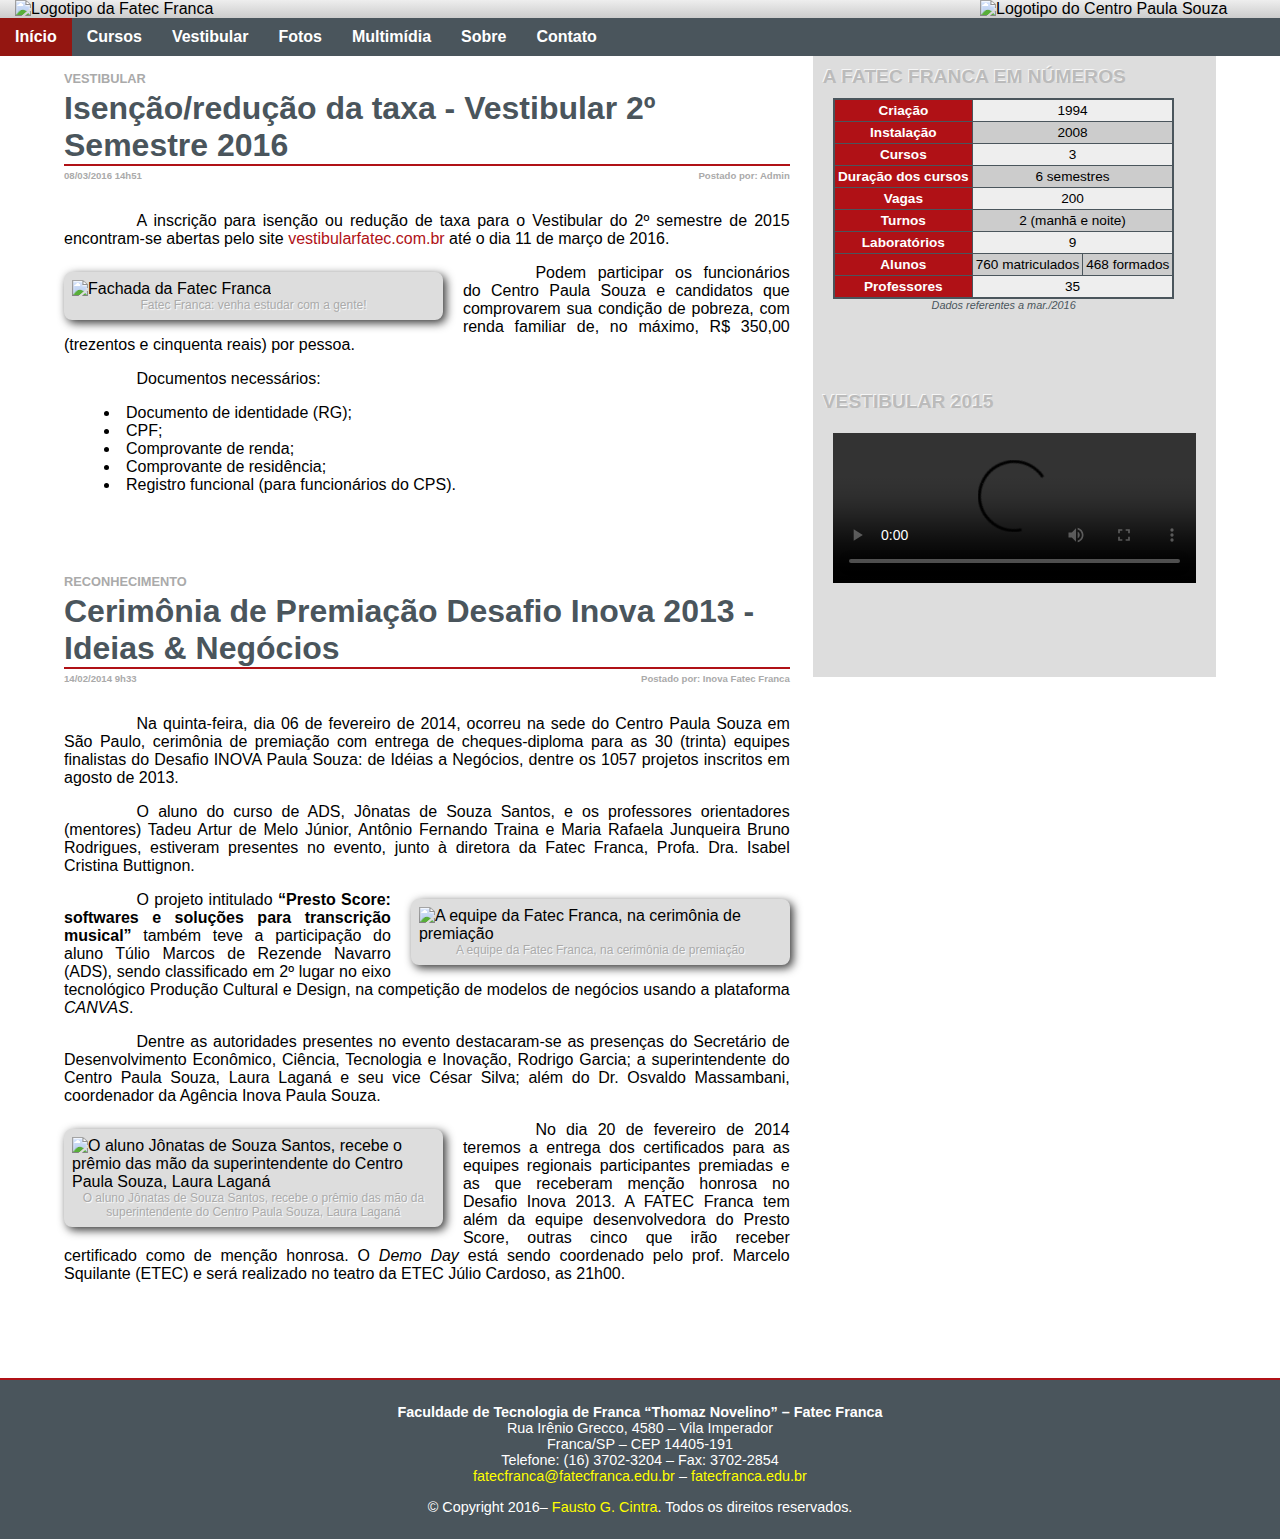
==== commit 7e36806d: "Merge pull request #17 from fgcintra/revert-8-master" ====
--- a/index.html
+++ b/index.html
@@ -1,9 +1,3 @@
-<!-----------------------------------------------------------------------------
-Faculdade de Tecnologia de Franca “Doutor Thomaz Novelino”
-PRIMEIRO PROJETO DE TÓPICOS ESPECIAIS EM INFORMÁTICA - 2016/1
-Autor(es):
-JOEL MESSIAS DO NASCIMENTO <joelmnascimento@hotmail.com> - RGM 000000000000
------------------------------------------------------------------------------->
 <!DOCTYPE html>
 <html lang="pt_BR">
 <head>
@@ -151,7 +145,7 @@
     <a href="maito:fatecfranca@fatecfranca.edu.br">fatecfranca@fatecfranca.edu.br</a> &ndash;
       <a href="http://fatecfranca.edu.br">fatecfranca.edu.br</a>
     </p>
-    <p>&copy; Copyright 2016&ndash; <a href="mailto:joelmnascimento@hotmail.com">Joel M. Nascimento</a>. Todos os direitos reservados.</p>
+    <p>&copy; Copyright 2016&ndash; <a href="mailto:fausto@fgcintra.pro.br">Fausto G. Cintra</a>. Todos os direitos reservados.</p>
   </footer>
 
 </body>
--- a/_estilos/estilo.css
+++ b/_estilos/estilo.css
@@ -1,11 +1,4 @@
 @charset "UTF-8";
-/******************************************************************************
-Faculdade de Tecnologia de Franca “Doutor Thomaz Novelino”
-PRIMEIRO PROJETO DE TÓPICOS ESPECIAIS EM INFORMÁTICA - 2016/1
-Autor(es):
-JOEL MESSIAS DO NASCIMENTO <joelmnascimento@hotmail.com> - RGM 000000000000
-******************************************************************************/
-
 
 /*
 @import url(https://fonts.googleapis.com/css?family=Alegreya+Sans:400,400italic,700,700italic);*/
@@ -46,7 +39,7 @@
   right: 0;
 }
 #menu-principal {
-  background-color: rgba(74, 85, 92, 1);
+  background-color: rgb(74, 85, 92);
   margin: 0 -5vw;
 }
 #menu-principal ul {
@@ -85,7 +78,7 @@
   width: 100%;
 }
 section a {
-  color: rgba(176, 17, 22,1);
+  color: rgb(176, 17, 22);
   text-decoration: none;
   transition: opacity 1s;
 }
@@ -106,9 +99,9 @@
 article h1 {
   font-family: 'Fonte Títulos', Verdana, Arial, sans-serif;
   font-size: 200%;
-  color: rgba(74, 85, 92, 1);
+  color: rgb(74, 85, 92);
   margin: 4px 0;
-  border-bottom: 2px solid rgba(176, 17, 22,1);
+  border-bottom: 2px solid rgb(176, 17, 22);
  }
 
 article h3 {
@@ -118,10 +111,6 @@
   margin: 0;
   text-transform: uppercase;
 }
-.h3-cursos{
-  font-size: 100%;
-  color: black;  
-}
 
 article h4 {
   font-family: 'Fonte Títulos', Verdana, Arial, sans-serif;
@@ -129,14 +118,6 @@
   color: #aaaaaa;
   margin: 0 0 15px 0;
   float: left;
-}
-
-article h5 {
-  font-family: 'Fonte Títulos', Verdana, Arial, sans-serif;
-  font-size: 80%;
-  color: #aaaaaa;
-  margin: 15px 0 0 0;
-  text-transform: uppercase;
 }
 
 article figure {
@@ -148,7 +129,6 @@
   width: 50%;
 }
 
-
 article figure figcaption {
   font-size: 75%;
   color: #aaaaaa;
@@ -160,11 +140,6 @@
   width: 100%;
 }
 
-.foto-sobre{
-  width: 40%;
-  color: blue;
-}
-
 .figure-left {
   float: left;
   margin: 8px 20px 8px 0;
@@ -181,7 +156,7 @@
 
 article p {
   text-align: justify;
-  text-indent: 5%;
+  text-indent: 10%;
 }
 
 /* limpa as flutuações de ambos os lados */
@@ -209,7 +184,7 @@
 aside table {
   margin: 10px 5%;
   font-size: 85%;
-  border: 2px solid rgba(74, 85, 92, 1);
+  border: 2px solid rgb(74, 85, 92);
   border-collapse: collapse;
   background-color: #eeeeee;
 }
@@ -219,20 +194,20 @@
 }
 
 aside table td, aside table th {
-  border: 5px solid rgba(74, 85, 92, 1);
+  border: 1px solid rgb(74, 85, 92);
   padding:3px;
   text-align: center;
 }
 
 aside table caption {
   font-size: 80%;
-  color: rgba(74, 85, 92, 1);
+  color: rgb(74, 85, 92);
   text-align: center;
   font-style: italic;
 }
 
 aside table th {
-  background-color: rgba(176, 17, 22,1);
+  background-color: rgb(176, 17, 22);
   color: #fff;
 }
 
@@ -254,7 +229,7 @@
 article.album-fotos figure {
   background-color: #fff;
   box-shadow: 3px 5px 10px rgba(0, 0, 0, 0.3);
-  border: 1px solid rgba(74, 85, 92, 1);
+  border: 1px solid rgb(74, 85, 92);
   padding: 8px;
   border-radius: 0;
   width: auto;
@@ -306,8 +281,8 @@
 }
 
 footer {
-  background-color: rgba(74, 85, 92, 1);
-  border-top: 2px solid rgba(176, 17, 22,1);
+  background-color: rgb(74, 85, 92);
+  border-top: 2px solid rgb(176, 17, 22);
   margin: 0 -5vw;
   padding: 10px;
   clear: both;
@@ -320,7 +295,7 @@
 }
 
 footer a {
-  color: #B0B0B0;
+  color: yellow;
   text-decoration: none;
 }
 
@@ -334,14 +309,13 @@
 }
 
 form label, form legend {
-  color: rgba(74, 85, 92, 1);
+  color: rgb(74, 85, 92);
   font-size: 90%;
 }
 
 form fieldset {
-  border: solid 1px rgba(176, 17, 22,1);
+  border: solid 1px rgb(176, 17, 22);
   border-radius: 10px;
-  border-color: #666666;
 }
 
 .padding-top-20px {
@@ -364,31 +338,12 @@
 }
 
 form input, form textarea, form select {
-  border: 1px solid rgba(176, 17, 22,1);
-  border-color: #666666;
-  
+  border: 1px solid rgb(176, 17, 22);
   border-radius: 4px;
   font-size: 100%;
   padding: 4px;
 }
 
-ul, li .lista-vestibular{
-  margin: 0 0 1.5em 12px;
-  padding: 0 0 0 12px;  
-  line-height: 1.6;
-}
-
-.lista-sobre{
-  list-style-type: square;
-}
-
-.lista-titulo{
-  font-size: 20px;
-}
-
-.documentos{
-  font-size: 20px;
-}
 @media (max-width: 400px) {
   section, aside {
     float: none;
@@ -403,7 +358,7 @@
   #menu-principal {
     height: 48px;
     width: 48px;
-    background: rgba(74, 85, 92, 1) url("../_imagens/mobile_menu_icon.png") center no-repeat;
+    background: rgb(74, 85, 92) url("../_imagens/mobile_menu_icon.png") center no-repeat;
     background-size: 75%;
     position: fixed;
     top: 20px;
@@ -414,7 +369,7 @@
     width: 200px;
     margin-top: 48px;
     margin-left: -152px;
-    background-color: rgba(74, 85, 92, 1);
+    background-color: rgb(74, 85, 92);
     box-shadow: 2px 2px 10px rgba(0, 0, 0, 0.5);
     opacity: 0.9;
   }
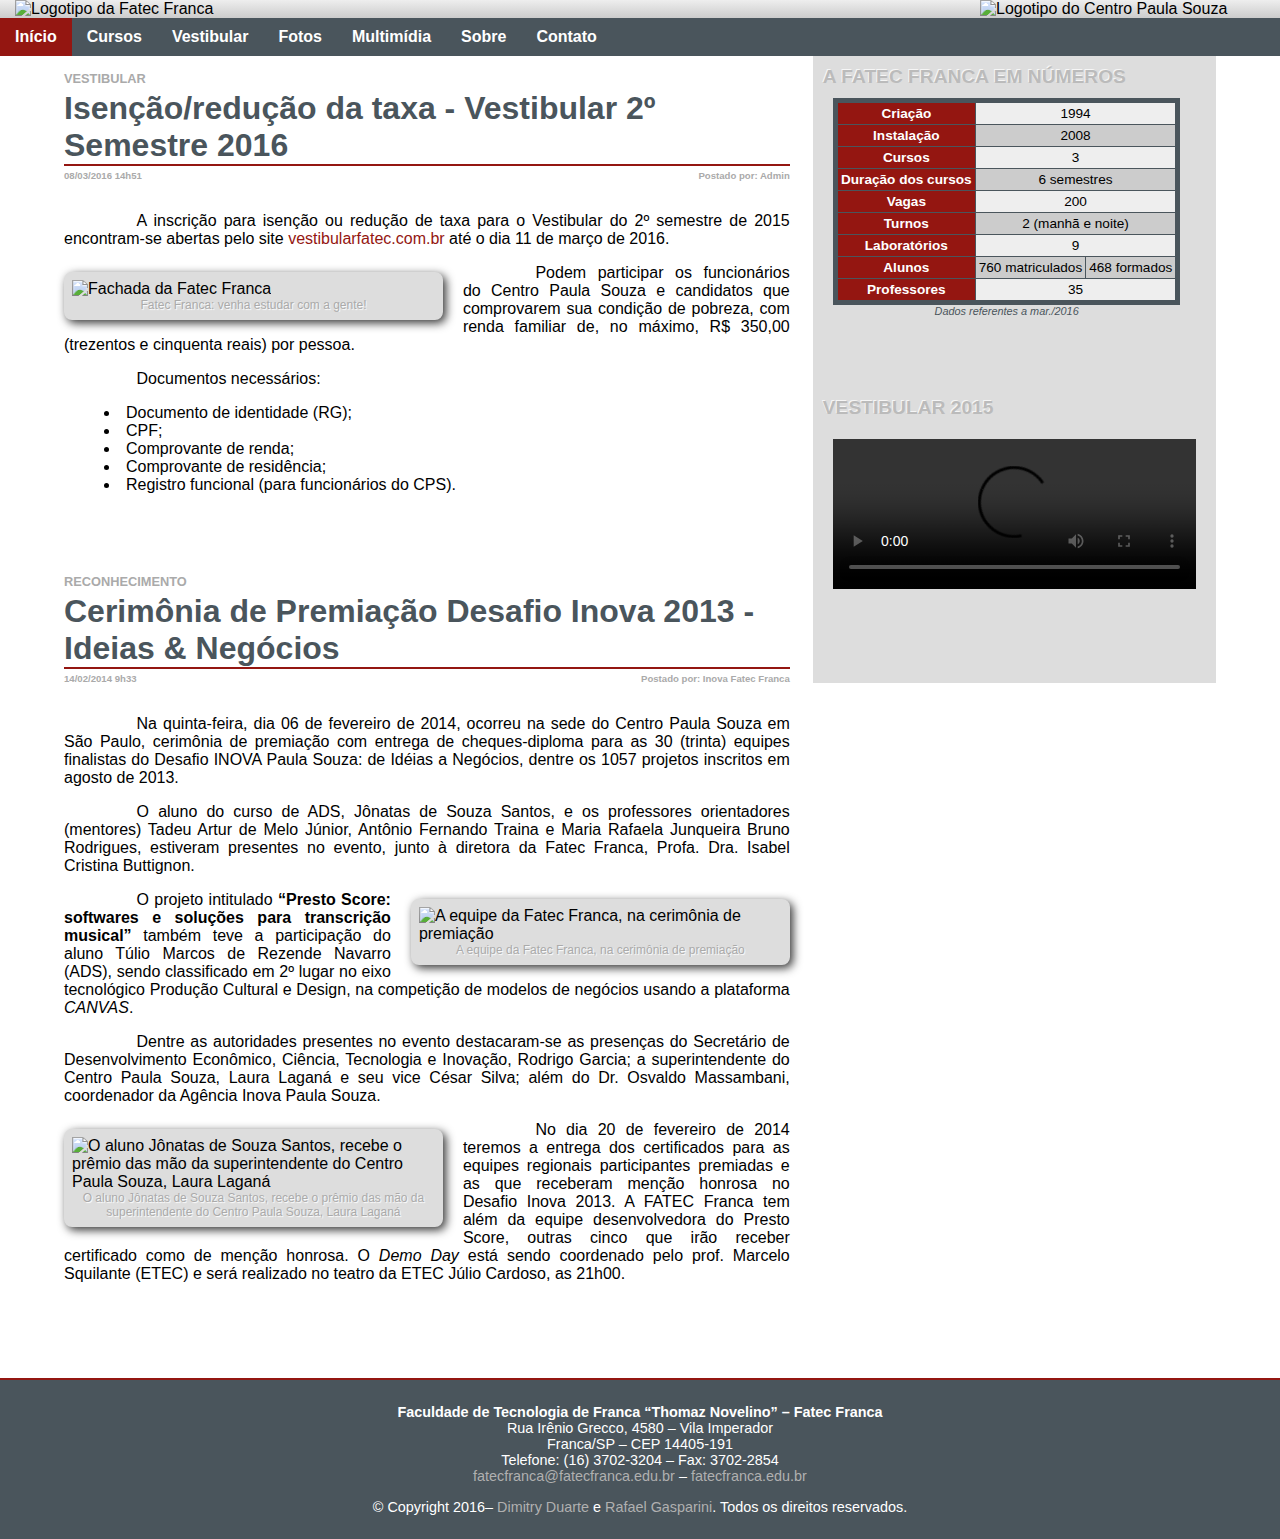
==== commit 3df15185: "Merge pull request #7 from dimitryduarte/master" ====
--- a/index.html
+++ b/index.html
@@ -1,4 +1,11 @@
 <!DOCTYPE html>
+<!-----------------------------------------------------------------------------
+Faculdade de Tecnologia de Franca “Doutor Thomaz Novelino”
+PRIMEIRO PROJETO DE TÓPICOS ESPECIAIS EM INFORMÁTICA - 2016/1
+Autor(es):
+DIMITRY DUARTE <ddmbrito@hotmail.com> - RGM 1090481323005
+RAFAEL GASPARINI <rafaelgasparini@yaahoo.com.br> - RGM 1090481323042
+------------------------------------------------------------------------------>
 <html lang="pt_BR">
 <head>
   <link rel="stylesheet" href="_estilos/estilo.css" />
@@ -35,11 +42,11 @@
 
       <p>A inscrição para isenção ou redução de taxa para o Vestibular do 2º semestre de 2015 encontram-se abertas pelo site <a href="http://vestibularfatec.com.br" target="_blank">vestibularfatec.com.br</a> até o dia 11 de março de 2016.</p>
       <figure class="figure-left">
-        <img src="_imagens/fachada-fatec-franca.jpg" alt="Fachada da Fatec Franca"/>
-        <figcaption>
-          Fatec Franca: venha estudar com a gente!
-        </figcaption>
-      </figure>
+      <img src="_imagens/fachada-fatec-franca.jpg" alt="Fachada da Fatec Franca"/>
+      <figcaption>
+        Fatec Franca: venha estudar com a gente!
+      </figcaption>
+    </figure>
       <p>Podem participar os funcionários do Centro Paula Souza e candidatos que comprovarem sua condição de pobreza, com renda familiar de, no máximo, R$ 350,00 (trezentos e cinquenta reais) por pessoa.</p>
       <p>Documentos necessários:</p>
       <ul>
@@ -145,7 +152,7 @@
     <a href="maito:fatecfranca@fatecfranca.edu.br">fatecfranca@fatecfranca.edu.br</a> &ndash;
       <a href="http://fatecfranca.edu.br">fatecfranca.edu.br</a>
     </p>
-    <p>&copy; Copyright 2016&ndash; <a href="mailto:fausto@fgcintra.pro.br">Fausto G. Cintra</a>. Todos os direitos reservados.</p>
+      <p>&copy; Copyright 2016&ndash; <a href="mailto:ddmbrito@hotmail.com">Dimitry Duarte</a> e <a href="mailto:rafaelgasparini@yaahoo.com.br">Rafael Gasparini</a>. Todos os direitos reservados.</p>
   </footer>
 
 </body>
--- a/_estilos/estilo.css
+++ b/_estilos/estilo.css
@@ -1,7 +1,31 @@
 @charset "UTF-8";
-
+/******************************************************************************
+Faculdade de Tecnologia de Franca “Doutor Thomaz Novelino”
+PRIMEIRO PROJETO DE TÓPICOS ESPECIAIS EM INFORMÁTICA - 2016/1
+Autor(es):
+DIMITRY DUARTE <ddmbrito@hotmail.com> - RGM 1090481323005
+RAFAEL GASPARINI <rafaelgasparini@yaahoo.com.br> - RGM 1090481323042
+******************************************************************************/
 /*
 @import url(https://fonts.googleapis.com/css?family=Alegreya+Sans:400,400italic,700,700italic);*/
+
+/*Na pagina sobre altera os tamanhos dos <h5> e dos <p>*/
+#sobre h5{
+  font-size: 12pt;
+  color: rgb(74, 85, 92);
+}
+#sobre p {
+  font-size: 11pt;
+  text-align: left;
+}
+/*Altera as configurações da fachada na pagina sobre.html*/
+#fachada-sobre{
+  width: auto ;
+  height: auto;
+
+}
+
+/*Rafael Gasparini*/
 
 @font-face {
   font-family: 'Fonte Títulos';
@@ -66,7 +90,7 @@
   background-color: rgb(148, 22, 17);
 }
 #menu-principal a:hover {
-  background-color: #5B666D;
+  background-color: rgb(74, 85, 92);
 }
 section {
   box-sizing: border-box;
@@ -78,7 +102,7 @@
   width: 100%;
 }
 section a {
-  color: rgb(176, 17, 22);
+  color: rgb(148, 22, 17);
   text-decoration: none;
   transition: opacity 1s;
 }
@@ -101,7 +125,7 @@
   font-size: 200%;
   color: rgb(74, 85, 92);
   margin: 4px 0;
-  border-bottom: 2px solid rgb(176, 17, 22);
+  border-bottom: 2px solid rgb(148, 22, 17);
  }
 
 article h3 {
@@ -115,6 +139,14 @@
 article h4 {
   font-family: 'Fonte Títulos', Verdana, Arial, sans-serif;
   font-size: 60%;
+  color: #aaaaaa;
+  margin: 0 0 15px 0;
+  float: left;
+}
+
+article h5 {
+  font-family: 'Fonte Títulos', Verdana, Arial, sans-serif;
+  font-size: 40%;
   color: #aaaaaa;
   margin: 0 0 15px 0;
   float: left;
@@ -139,6 +171,12 @@
 article figure img {
   width: 100%;
 }
+.figure-vestibular{
+  float: left;
+  margin: 8px 20px 8px 0;
+  width: 230px;
+  height: 325px;
+}
 
 .figure-left {
   float: left;
@@ -184,7 +222,7 @@
 aside table {
   margin: 10px 5%;
   font-size: 85%;
-  border: 2px solid rgb(74, 85, 92);
+  border: 5px solid rgb(74, 85, 92);
   border-collapse: collapse;
   background-color: #eeeeee;
 }
@@ -207,7 +245,7 @@
 }
 
 aside table th {
-  background-color: rgb(176, 17, 22);
+  background-color: rgb(148, 22, 17);
   color: #fff;
 }
 
@@ -282,7 +320,7 @@
 
 footer {
   background-color: rgb(74, 85, 92);
-  border-top: 2px solid rgb(176, 17, 22);
+  border-top: 2px solid rgb(148, 22, 17);
   margin: 0 -5vw;
   padding: 10px;
   clear: both;
@@ -295,7 +333,7 @@
 }
 
 footer a {
-  color: yellow;
+  color: #B0B0B0;
   text-decoration: none;
 }
 
@@ -309,12 +347,12 @@
 }
 
 form label, form legend {
-  color: rgb(74, 85, 92);
+  color: #666666;
   font-size: 90%;
 }
 
 form fieldset {
-  border: solid 1px rgb(176, 17, 22);
+  border: solid 1px rgb(148, 22, 17);
   border-radius: 10px;
 }
 
@@ -338,7 +376,7 @@
 }
 
 form input, form textarea, form select {
-  border: 1px solid rgb(176, 17, 22);
+  border: 1px solid rgb(148, 22, 17);
   border-radius: 4px;
   font-size: 100%;
   padding: 4px;
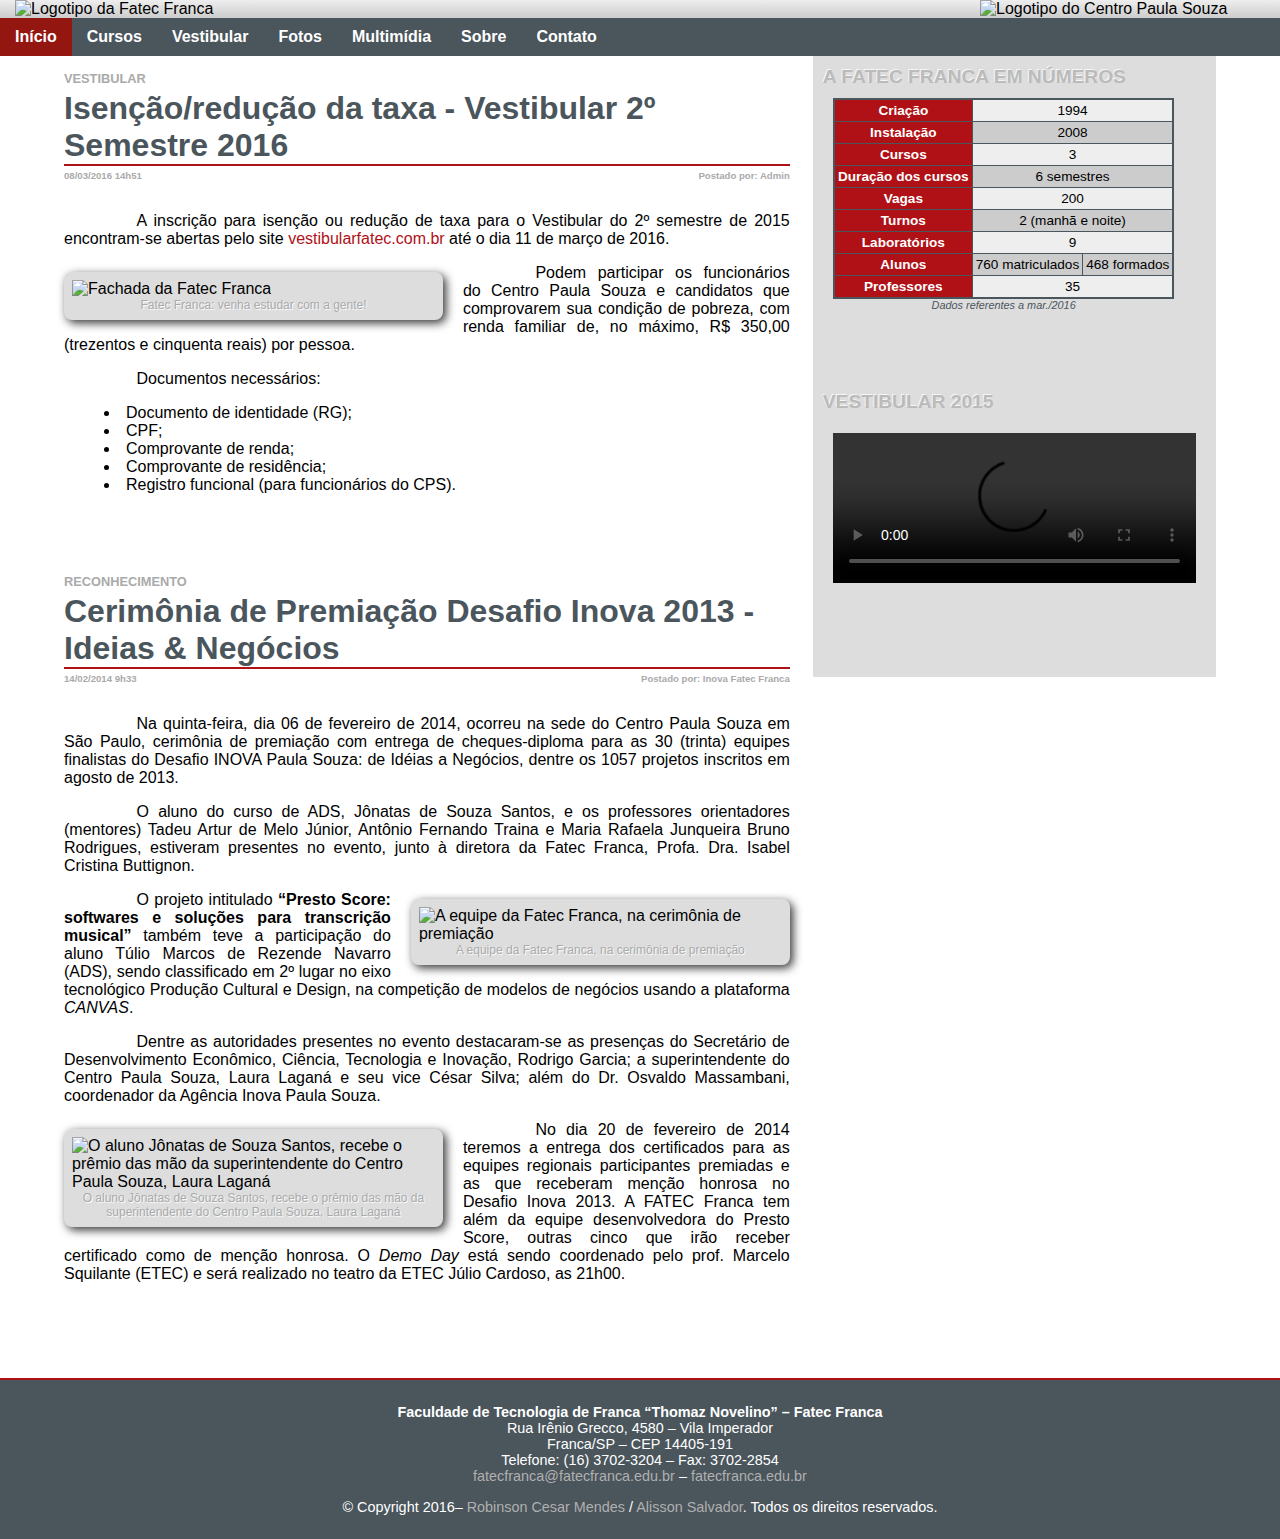
==== commit 964ed05f: "Merge pull request #6 from robinsoncm/master" ====
--- a/index.html
+++ b/index.html
@@ -1,11 +1,12 @@
-<!DOCTYPE html>
-<!-----------------------------------------------------------------------------
+<!----------------------------------------------------------------------------------
 Faculdade de Tecnologia de Franca “Doutor Thomaz Novelino”
 PRIMEIRO PROJETO DE TÓPICOS ESPECIAIS EM INFORMÁTICA - 2016/1
 Autor(es):
-DIMITRY DUARTE <ddmbrito@hotmail.com> - RGM 1090481323005
-RAFAEL GASPARINI <rafaelgasparini@yaahoo.com.br> - RGM 1090481323042
------------------------------------------------------------------------------->
+ROBINSON CESAR MENDES <robinho.cripta@gmail.com> - RGM 1090481323033
+ALISSON SALVADOR GONÇALVES <alisson_we_salvador@hotmail.com> - RGM 1090481321004
+----------------------------------------------------------------------------------->
+<!DOCTYPE html>
+
 <html lang="pt_BR">
 <head>
   <link rel="stylesheet" href="_estilos/estilo.css" />
@@ -42,11 +43,11 @@
 
       <p>A inscrição para isenção ou redução de taxa para o Vestibular do 2º semestre de 2015 encontram-se abertas pelo site <a href="http://vestibularfatec.com.br" target="_blank">vestibularfatec.com.br</a> até o dia 11 de março de 2016.</p>
       <figure class="figure-left">
-      <img src="_imagens/fachada-fatec-franca.jpg" alt="Fachada da Fatec Franca"/>
-      <figcaption>
-        Fatec Franca: venha estudar com a gente!
-      </figcaption>
-    </figure>
+        <img src="_imagens/fachada-fatec-franca.jpg" alt="Fachada da Fatec Franca"/>
+        <figcaption>
+          Fatec Franca: venha estudar com a gente!
+        </figcaption>
+      </figure>
       <p>Podem participar os funcionários do Centro Paula Souza e candidatos que comprovarem sua condição de pobreza, com renda familiar de, no máximo, R$ 350,00 (trezentos e cinquenta reais) por pessoa.</p>
       <p>Documentos necessários:</p>
       <ul>
@@ -152,7 +153,7 @@
     <a href="maito:fatecfranca@fatecfranca.edu.br">fatecfranca@fatecfranca.edu.br</a> &ndash;
       <a href="http://fatecfranca.edu.br">fatecfranca.edu.br</a>
     </p>
-      <p>&copy; Copyright 2016&ndash; <a href="mailto:ddmbrito@hotmail.com">Dimitry Duarte</a> e <a href="mailto:rafaelgasparini@yaahoo.com.br">Rafael Gasparini</a>. Todos os direitos reservados.</p>
+    <p>&copy; Copyright 2016&ndash; <a href="mailto:robinho.cripta@gmail.com">Robinson Cesar Mendes</a> / <a href="mailto:alisson_we_salvador@hotmail.com">Alisson Salvador</a>. Todos os direitos reservados.</p></p>
   </footer>
 
 </body>
--- a/_estilos/estilo.css
+++ b/_estilos/estilo.css
@@ -1,31 +1,15 @@
 @charset "UTF-8";
-/******************************************************************************
+
+/*********************************************************************************
 Faculdade de Tecnologia de Franca “Doutor Thomaz Novelino”
 PRIMEIRO PROJETO DE TÓPICOS ESPECIAIS EM INFORMÁTICA - 2016/1
 Autor(es):
-DIMITRY DUARTE <ddmbrito@hotmail.com> - RGM 1090481323005
-RAFAEL GASPARINI <rafaelgasparini@yaahoo.com.br> - RGM 1090481323042
-******************************************************************************/
+ROBINSON CESAR MENDES <robinho.cripta@gmail.com> - RGM 1090481323033
+ALISSON SALVADOR GONÇALVES <alisson_we_salvador@hotmail.com> - RGM 1090481321004
+*********************************************************************************/
+
 /*
 @import url(https://fonts.googleapis.com/css?family=Alegreya+Sans:400,400italic,700,700italic);*/
-
-/*Na pagina sobre altera os tamanhos dos <h5> e dos <p>*/
-#sobre h5{
-  font-size: 12pt;
-  color: rgb(74, 85, 92);
-}
-#sobre p {
-  font-size: 11pt;
-  text-align: left;
-}
-/*Altera as configurações da fachada na pagina sobre.html*/
-#fachada-sobre{
-  width: auto ;
-  height: auto;
-
-}
-
-/*Rafael Gasparini*/
 
 @font-face {
   font-family: 'Fonte Títulos';
@@ -63,7 +47,7 @@
   right: 0;
 }
 #menu-principal {
-  background-color: rgb(74, 85, 92);
+  background-color: rgba(74, 85, 92, 1);
   margin: 0 -5vw;
 }
 #menu-principal ul {
@@ -90,7 +74,7 @@
   background-color: rgb(148, 22, 17);
 }
 #menu-principal a:hover {
-  background-color: rgb(74, 85, 92);
+  background-color: #5B666D;
 }
 section {
   box-sizing: border-box;
@@ -102,14 +86,14 @@
   width: 100%;
 }
 section a {
-  color: rgb(148, 22, 17);
+  color: rgba(176, 17, 22, 1);
   text-decoration: none;
   transition: opacity 1s;
 }
 
 section a:hover {
   text-decoration: underline;
-  opacity: 0.7;
+  opacity: 10;
 }
 
 section a:visited {
@@ -123,9 +107,9 @@
 article h1 {
   font-family: 'Fonte Títulos', Verdana, Arial, sans-serif;
   font-size: 200%;
-  color: rgb(74, 85, 92);
+  color: rgba(74, 85, 92, 1);
   margin: 4px 0;
-  border-bottom: 2px solid rgb(148, 22, 17);
+  border-bottom: 2px solid rgba(176, 17, 22,1);
  }
 
 article h3 {
@@ -143,10 +127,9 @@
   margin: 0 0 15px 0;
   float: left;
 }
-
 article h5 {
   font-family: 'Fonte Títulos', Verdana, Arial, sans-serif;
-  font-size: 40%;
+  font-size: 50%;
   color: #aaaaaa;
   margin: 0 0 15px 0;
   float: left;
@@ -171,12 +154,6 @@
 article figure img {
   width: 100%;
 }
-.figure-vestibular{
-  float: left;
-  margin: 8px 20px 8px 0;
-  width: 230px;
-  height: 325px;
-}
 
 .figure-left {
   float: left;
@@ -222,9 +199,10 @@
 aside table {
   margin: 10px 5%;
   font-size: 85%;
-  border: 5px solid rgb(74, 85, 92);
+  border: 2px solid rgba(74, 85, 92, 1);
   border-collapse: collapse;
   background-color: #eeeeee;
+  cellpadding: 5px;
 }
 
 aside table tr:nth-child(2n) {
@@ -232,20 +210,20 @@
 }
 
 aside table td, aside table th {
-  border: 1px solid rgb(74, 85, 92);
+  border: 1px solid rgba(74, 85, 92, 1);
   padding:3px;
   text-align: center;
 }
 
 aside table caption {
   font-size: 80%;
-  color: rgb(74, 85, 92);
+  color: rgba(74, 85, 92, 1);
   text-align: center;
   font-style: italic;
 }
 
 aside table th {
-  background-color: rgb(148, 22, 17);
+  background-color: rgba(176, 17, 22,1);
   color: #fff;
 }
 
@@ -267,7 +245,7 @@
 article.album-fotos figure {
   background-color: #fff;
   box-shadow: 3px 5px 10px rgba(0, 0, 0, 0.3);
-  border: 1px solid rgb(74, 85, 92);
+  border: 1px solid rgba(74, 85, 92, 1);
   padding: 8px;
   border-radius: 0;
   width: auto;
@@ -319,8 +297,8 @@
 }
 
 footer {
-  background-color: rgb(74, 85, 92);
-  border-top: 2px solid rgb(148, 22, 17);
+  background-color: rgba(74, 85, 92, 1);
+  border-top: 2px solid rgba(176, 17, 22,1);
   margin: 0 -5vw;
   padding: 10px;
   clear: both;
@@ -347,12 +325,12 @@
 }
 
 form label, form legend {
-  color: #666666;
+  color: rgba(74, 85, 92, 1);
   font-size: 90%;
 }
 
 form fieldset {
-  border: solid 1px rgb(148, 22, 17);
+  border: solid 1px rgba(176, 17, 22,1);
   border-radius: 10px;
 }
 
@@ -376,10 +354,11 @@
 }
 
 form input, form textarea, form select {
-  border: 1px solid rgb(148, 22, 17);
+  border: 1px solid rgba(176, 17, 22,1);
   border-radius: 4px;
   font-size: 100%;
   padding: 4px;
+  color: #666666;
 }
 
 @media (max-width: 400px) {
@@ -396,7 +375,7 @@
   #menu-principal {
     height: 48px;
     width: 48px;
-    background: rgb(74, 85, 92) url("../_imagens/mobile_menu_icon.png") center no-repeat;
+    background: rgba(74, 85, 92, 1) url("../_imagens/mobile_menu_icon.png") center no-repeat;
     background-size: 75%;
     position: fixed;
     top: 20px;
@@ -407,11 +386,12 @@
     width: 200px;
     margin-top: 48px;
     margin-left: -152px;
-    background-color: rgb(74, 85, 92);
+    background-color: rgba(74, 85, 92, 1);
     box-shadow: 2px 2px 10px rgba(0, 0, 0, 0.5);
     opacity: 0.9;
   }
   #menu-principal:hover ul li {
     float: none;
   }
-}
+
+}
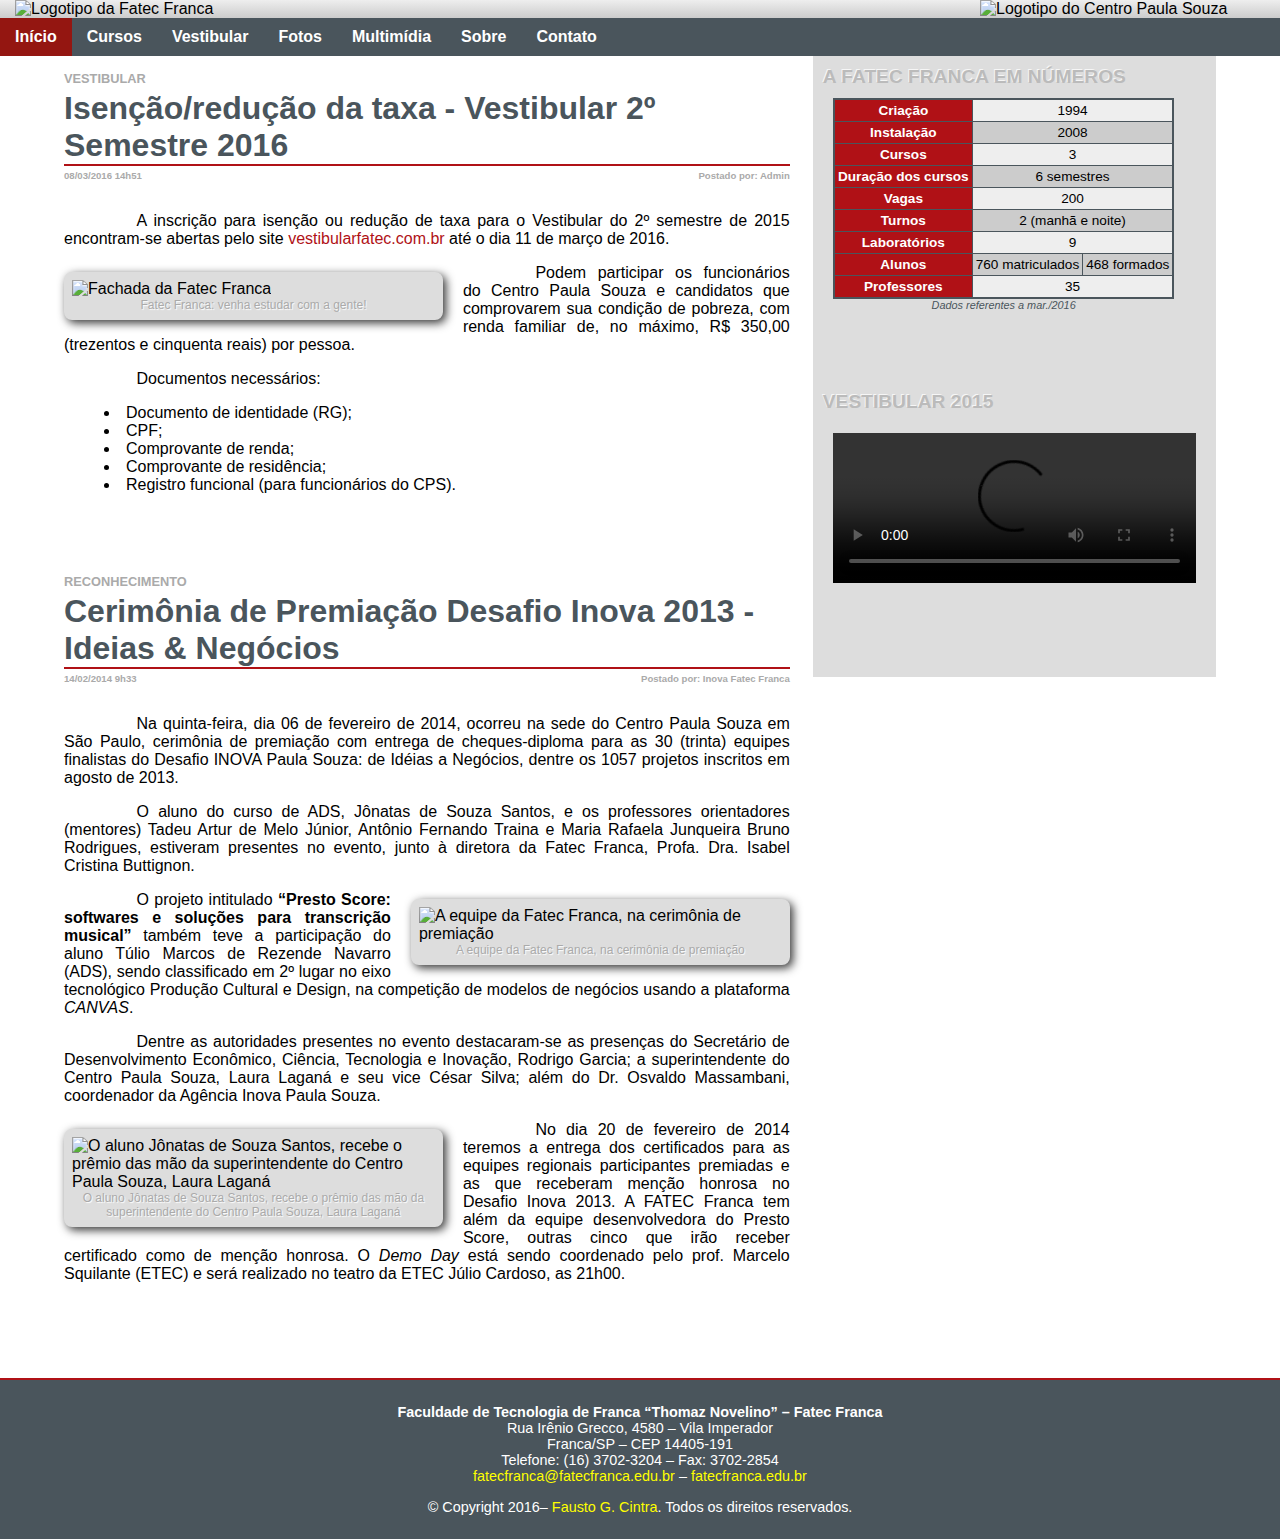
==== commit 4c7258d9: "Revert "Trabalho Tópicos Especiais em Informatica"" ====
--- a/index.html
+++ b/index.html
@@ -1,12 +1,4 @@
-<!----------------------------------------------------------------------------------
-Faculdade de Tecnologia de Franca “Doutor Thomaz Novelino”
-PRIMEIRO PROJETO DE TÓPICOS ESPECIAIS EM INFORMÁTICA - 2016/1
-Autor(es):
-ROBINSON CESAR MENDES <robinho.cripta@gmail.com> - RGM 1090481323033
-ALISSON SALVADOR GONÇALVES <alisson_we_salvador@hotmail.com> - RGM 1090481321004
------------------------------------------------------------------------------------>
 <!DOCTYPE html>
-
 <html lang="pt_BR">
 <head>
   <link rel="stylesheet" href="_estilos/estilo.css" />
@@ -153,7 +145,7 @@
     <a href="maito:fatecfranca@fatecfranca.edu.br">fatecfranca@fatecfranca.edu.br</a> &ndash;
       <a href="http://fatecfranca.edu.br">fatecfranca.edu.br</a>
     </p>
-    <p>&copy; Copyright 2016&ndash; <a href="mailto:robinho.cripta@gmail.com">Robinson Cesar Mendes</a> / <a href="mailto:alisson_we_salvador@hotmail.com">Alisson Salvador</a>. Todos os direitos reservados.</p></p>
+    <p>&copy; Copyright 2016&ndash; <a href="mailto:fausto@fgcintra.pro.br">Fausto G. Cintra</a>. Todos os direitos reservados.</p>
   </footer>
 
 </body>
--- a/_estilos/estilo.css
+++ b/_estilos/estilo.css
@@ -1,12 +1,4 @@
 @charset "UTF-8";
-
-/*********************************************************************************
-Faculdade de Tecnologia de Franca “Doutor Thomaz Novelino”
-PRIMEIRO PROJETO DE TÓPICOS ESPECIAIS EM INFORMÁTICA - 2016/1
-Autor(es):
-ROBINSON CESAR MENDES <robinho.cripta@gmail.com> - RGM 1090481323033
-ALISSON SALVADOR GONÇALVES <alisson_we_salvador@hotmail.com> - RGM 1090481321004
-*********************************************************************************/
 
 /*
 @import url(https://fonts.googleapis.com/css?family=Alegreya+Sans:400,400italic,700,700italic);*/
@@ -47,7 +39,7 @@
   right: 0;
 }
 #menu-principal {
-  background-color: rgba(74, 85, 92, 1);
+  background-color: rgb(74, 85, 92);
   margin: 0 -5vw;
 }
 #menu-principal ul {
@@ -86,14 +78,14 @@
   width: 100%;
 }
 section a {
-  color: rgba(176, 17, 22, 1);
+  color: rgb(176, 17, 22);
   text-decoration: none;
   transition: opacity 1s;
 }
 
 section a:hover {
   text-decoration: underline;
-  opacity: 10;
+  opacity: 0.7;
 }
 
 section a:visited {
@@ -107,9 +99,9 @@
 article h1 {
   font-family: 'Fonte Títulos', Verdana, Arial, sans-serif;
   font-size: 200%;
-  color: rgba(74, 85, 92, 1);
+  color: rgb(74, 85, 92);
   margin: 4px 0;
-  border-bottom: 2px solid rgba(176, 17, 22,1);
+  border-bottom: 2px solid rgb(176, 17, 22);
  }
 
 article h3 {
@@ -123,13 +115,6 @@
 article h4 {
   font-family: 'Fonte Títulos', Verdana, Arial, sans-serif;
   font-size: 60%;
-  color: #aaaaaa;
-  margin: 0 0 15px 0;
-  float: left;
-}
-article h5 {
-  font-family: 'Fonte Títulos', Verdana, Arial, sans-serif;
-  font-size: 50%;
   color: #aaaaaa;
   margin: 0 0 15px 0;
   float: left;
@@ -199,10 +184,9 @@
 aside table {
   margin: 10px 5%;
   font-size: 85%;
-  border: 2px solid rgba(74, 85, 92, 1);
+  border: 2px solid rgb(74, 85, 92);
   border-collapse: collapse;
   background-color: #eeeeee;
-  cellpadding: 5px;
 }
 
 aside table tr:nth-child(2n) {
@@ -210,20 +194,20 @@
 }
 
 aside table td, aside table th {
-  border: 1px solid rgba(74, 85, 92, 1);
+  border: 1px solid rgb(74, 85, 92);
   padding:3px;
   text-align: center;
 }
 
 aside table caption {
   font-size: 80%;
-  color: rgba(74, 85, 92, 1);
+  color: rgb(74, 85, 92);
   text-align: center;
   font-style: italic;
 }
 
 aside table th {
-  background-color: rgba(176, 17, 22,1);
+  background-color: rgb(176, 17, 22);
   color: #fff;
 }
 
@@ -245,7 +229,7 @@
 article.album-fotos figure {
   background-color: #fff;
   box-shadow: 3px 5px 10px rgba(0, 0, 0, 0.3);
-  border: 1px solid rgba(74, 85, 92, 1);
+  border: 1px solid rgb(74, 85, 92);
   padding: 8px;
   border-radius: 0;
   width: auto;
@@ -297,8 +281,8 @@
 }
 
 footer {
-  background-color: rgba(74, 85, 92, 1);
-  border-top: 2px solid rgba(176, 17, 22,1);
+  background-color: rgb(74, 85, 92);
+  border-top: 2px solid rgb(176, 17, 22);
   margin: 0 -5vw;
   padding: 10px;
   clear: both;
@@ -311,7 +295,7 @@
 }
 
 footer a {
-  color: #B0B0B0;
+  color: yellow;
   text-decoration: none;
 }
 
@@ -325,12 +309,12 @@
 }
 
 form label, form legend {
-  color: rgba(74, 85, 92, 1);
+  color: rgb(74, 85, 92);
   font-size: 90%;
 }
 
 form fieldset {
-  border: solid 1px rgba(176, 17, 22,1);
+  border: solid 1px rgb(176, 17, 22);
   border-radius: 10px;
 }
 
@@ -354,11 +338,10 @@
 }
 
 form input, form textarea, form select {
-  border: 1px solid rgba(176, 17, 22,1);
+  border: 1px solid rgb(176, 17, 22);
   border-radius: 4px;
   font-size: 100%;
   padding: 4px;
-  color: #666666;
 }
 
 @media (max-width: 400px) {
@@ -375,7 +358,7 @@
   #menu-principal {
     height: 48px;
     width: 48px;
-    background: rgba(74, 85, 92, 1) url("../_imagens/mobile_menu_icon.png") center no-repeat;
+    background: rgb(74, 85, 92) url("../_imagens/mobile_menu_icon.png") center no-repeat;
     background-size: 75%;
     position: fixed;
     top: 20px;
@@ -386,12 +369,11 @@
     width: 200px;
     margin-top: 48px;
     margin-left: -152px;
-    background-color: rgba(74, 85, 92, 1);
+    background-color: rgb(74, 85, 92);
     box-shadow: 2px 2px 10px rgba(0, 0, 0, 0.5);
     opacity: 0.9;
   }
   #menu-principal:hover ul li {
     float: none;
   }
-
-}
+}
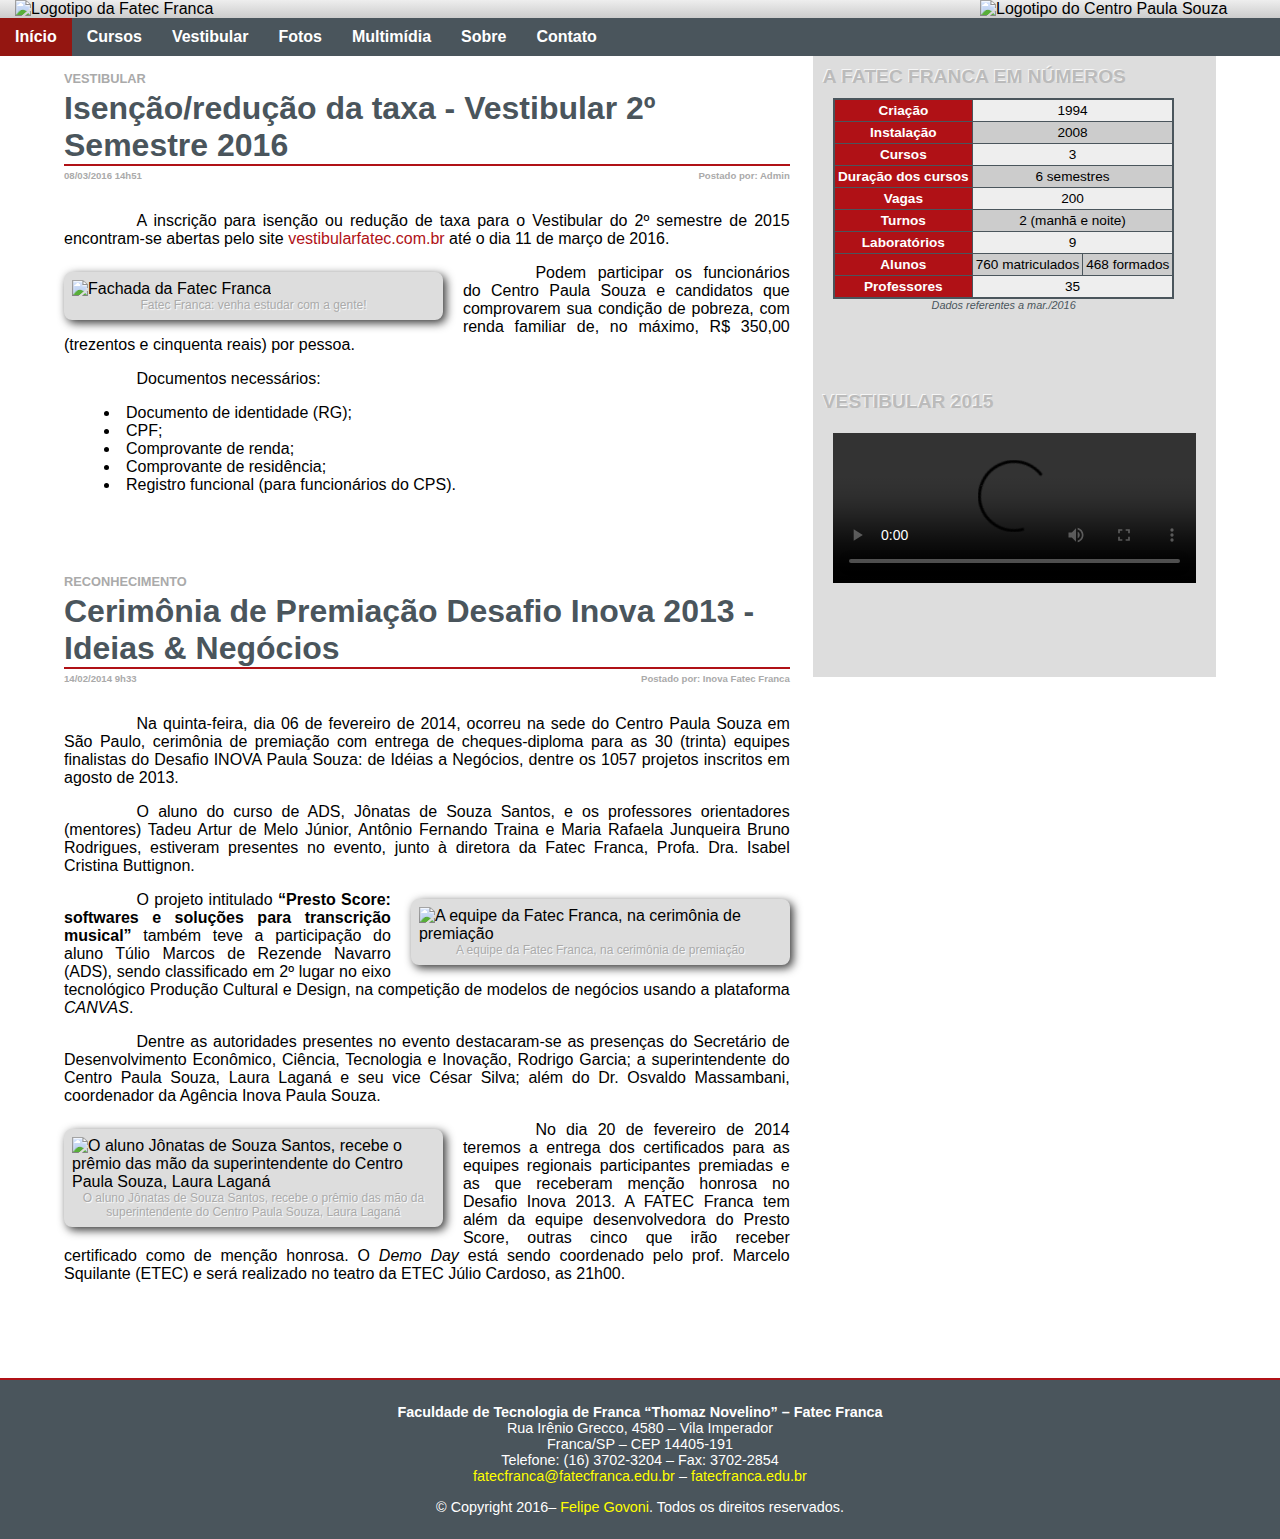
==== commit 8ae2c901: "Merge fc227e187c7475a31a5ea82ce25aab17acb15ae9 into a765fe07ba9b19ef89e71f783709dec0d039bd4c" ====
--- a/index.html
+++ b/index.html
@@ -1,6 +1,12 @@
+<!----------------------------------------------------------------------------
+Faculdade de Tecnologia de Franca “Doutor Thomaz Novelino”
+PRIMEIRO PROJETO DE TÓPICOS ESPECIAIS EM INFORMÁTICA - 2016/1
+Autor(es):  FELIPE GOVONI <govoni@gmail.com> - RGM 1090481323010
+------------------------------------------------------------------------------>
 <!DOCTYPE html>
 <html lang="pt_BR">
 <head>
+  <!-- Teste -->
   <link rel="stylesheet" href="_estilos/estilo.css" />
   <meta charset="UTF-8">
   <title>Faculdade de Tecnologia de Franca &ldquo;Dr. Thomaz Novelino&rdquo; &mdash; Fatec Franca</title>
@@ -145,7 +151,7 @@
     <a href="maito:fatecfranca@fatecfranca.edu.br">fatecfranca@fatecfranca.edu.br</a> &ndash;
       <a href="http://fatecfranca.edu.br">fatecfranca.edu.br</a>
     </p>
-    <p>&copy; Copyright 2016&ndash; <a href="mailto:fausto@fgcintra.pro.br">Fausto G. Cintra</a>. Todos os direitos reservados.</p>
+    <p>&copy; Copyright 2016&ndash; <a href="mailto:govoni@gmail.com">Felipe Govoni</a>. Todos os direitos reservados.</p>
   </footer>
 
 </body>
